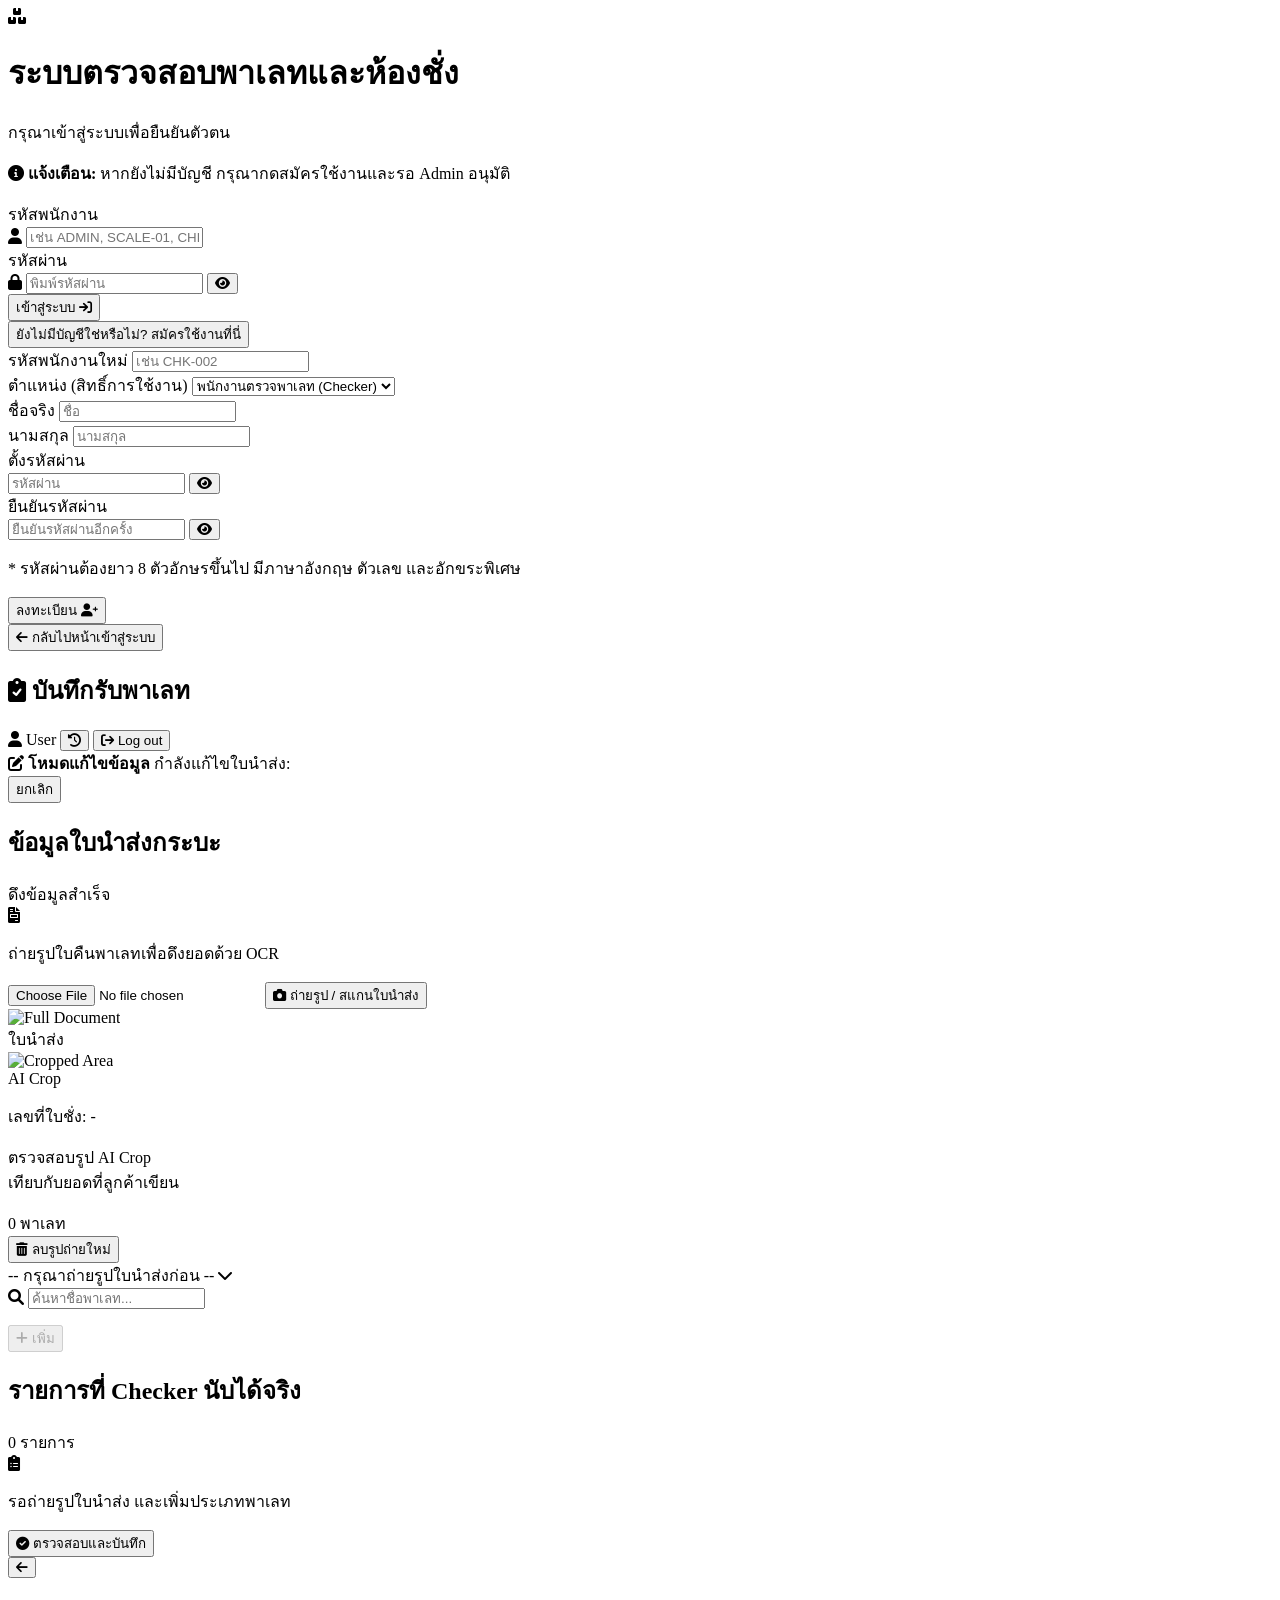
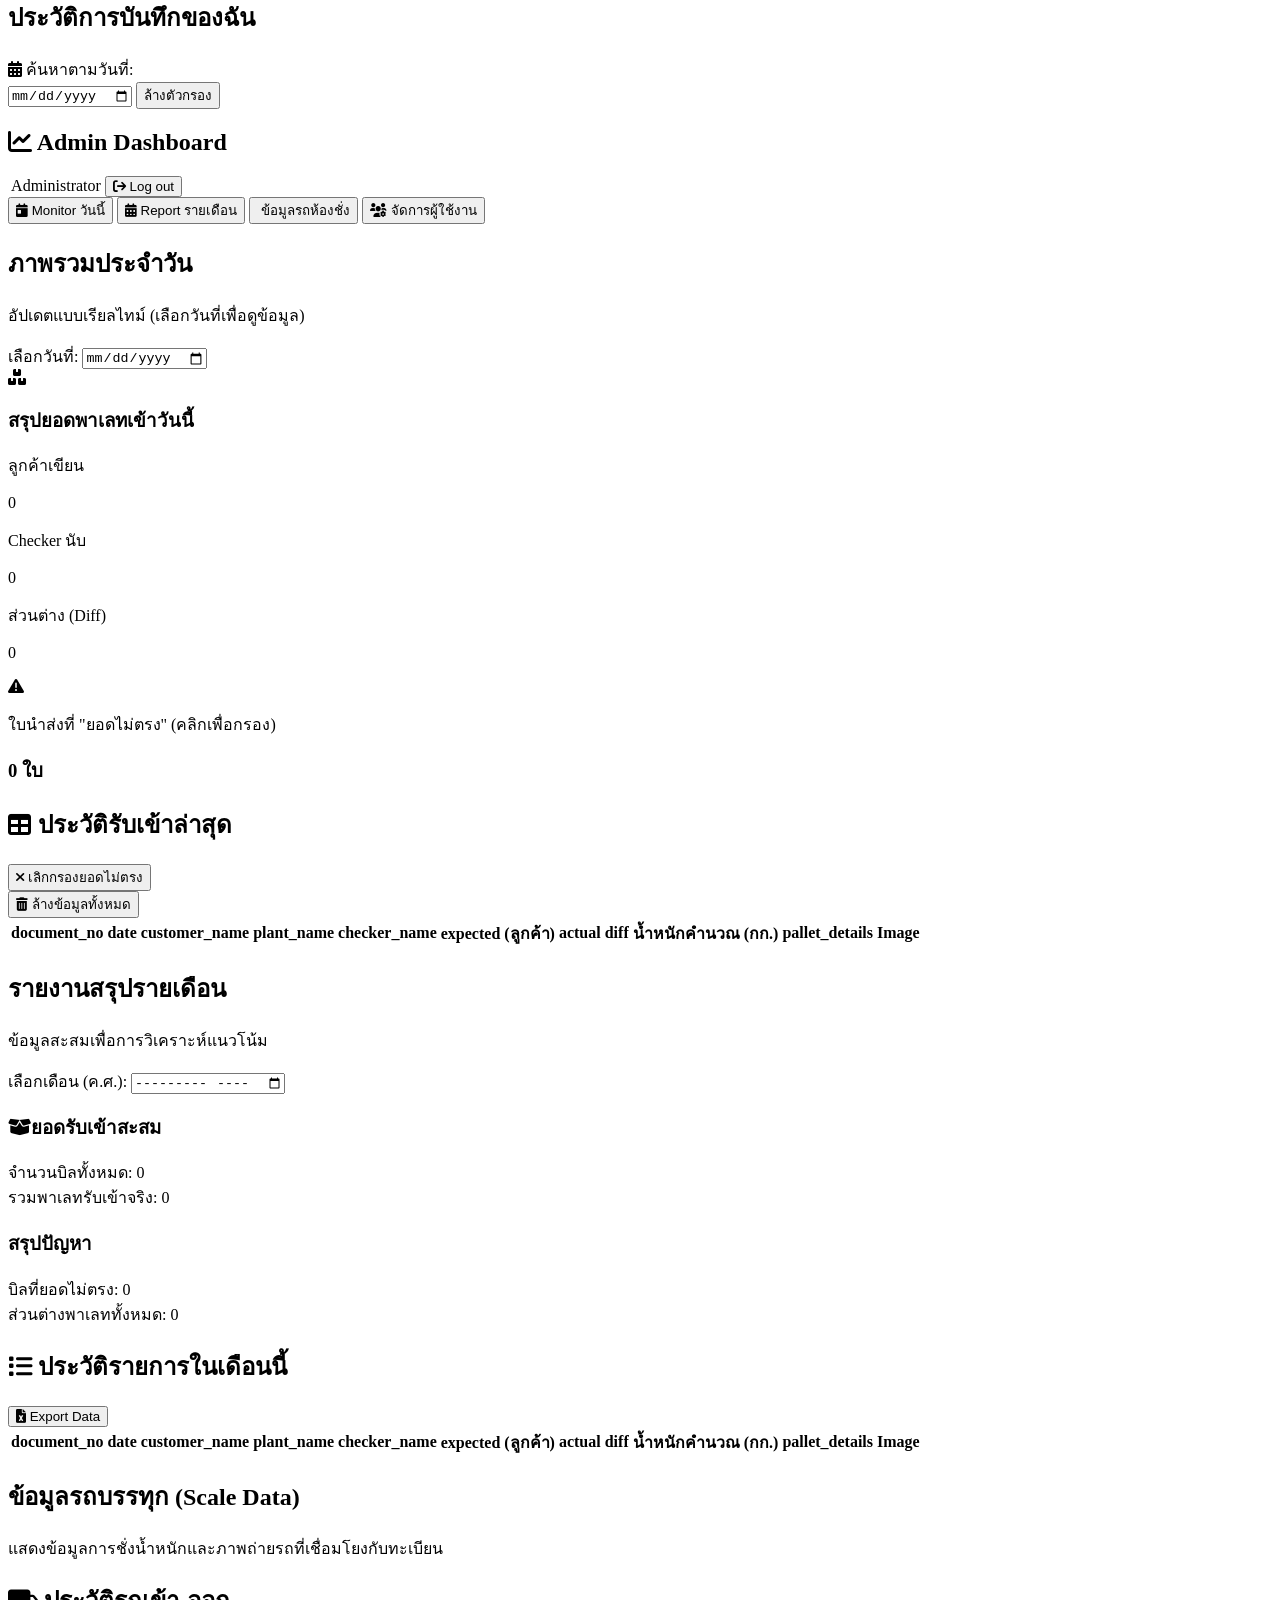
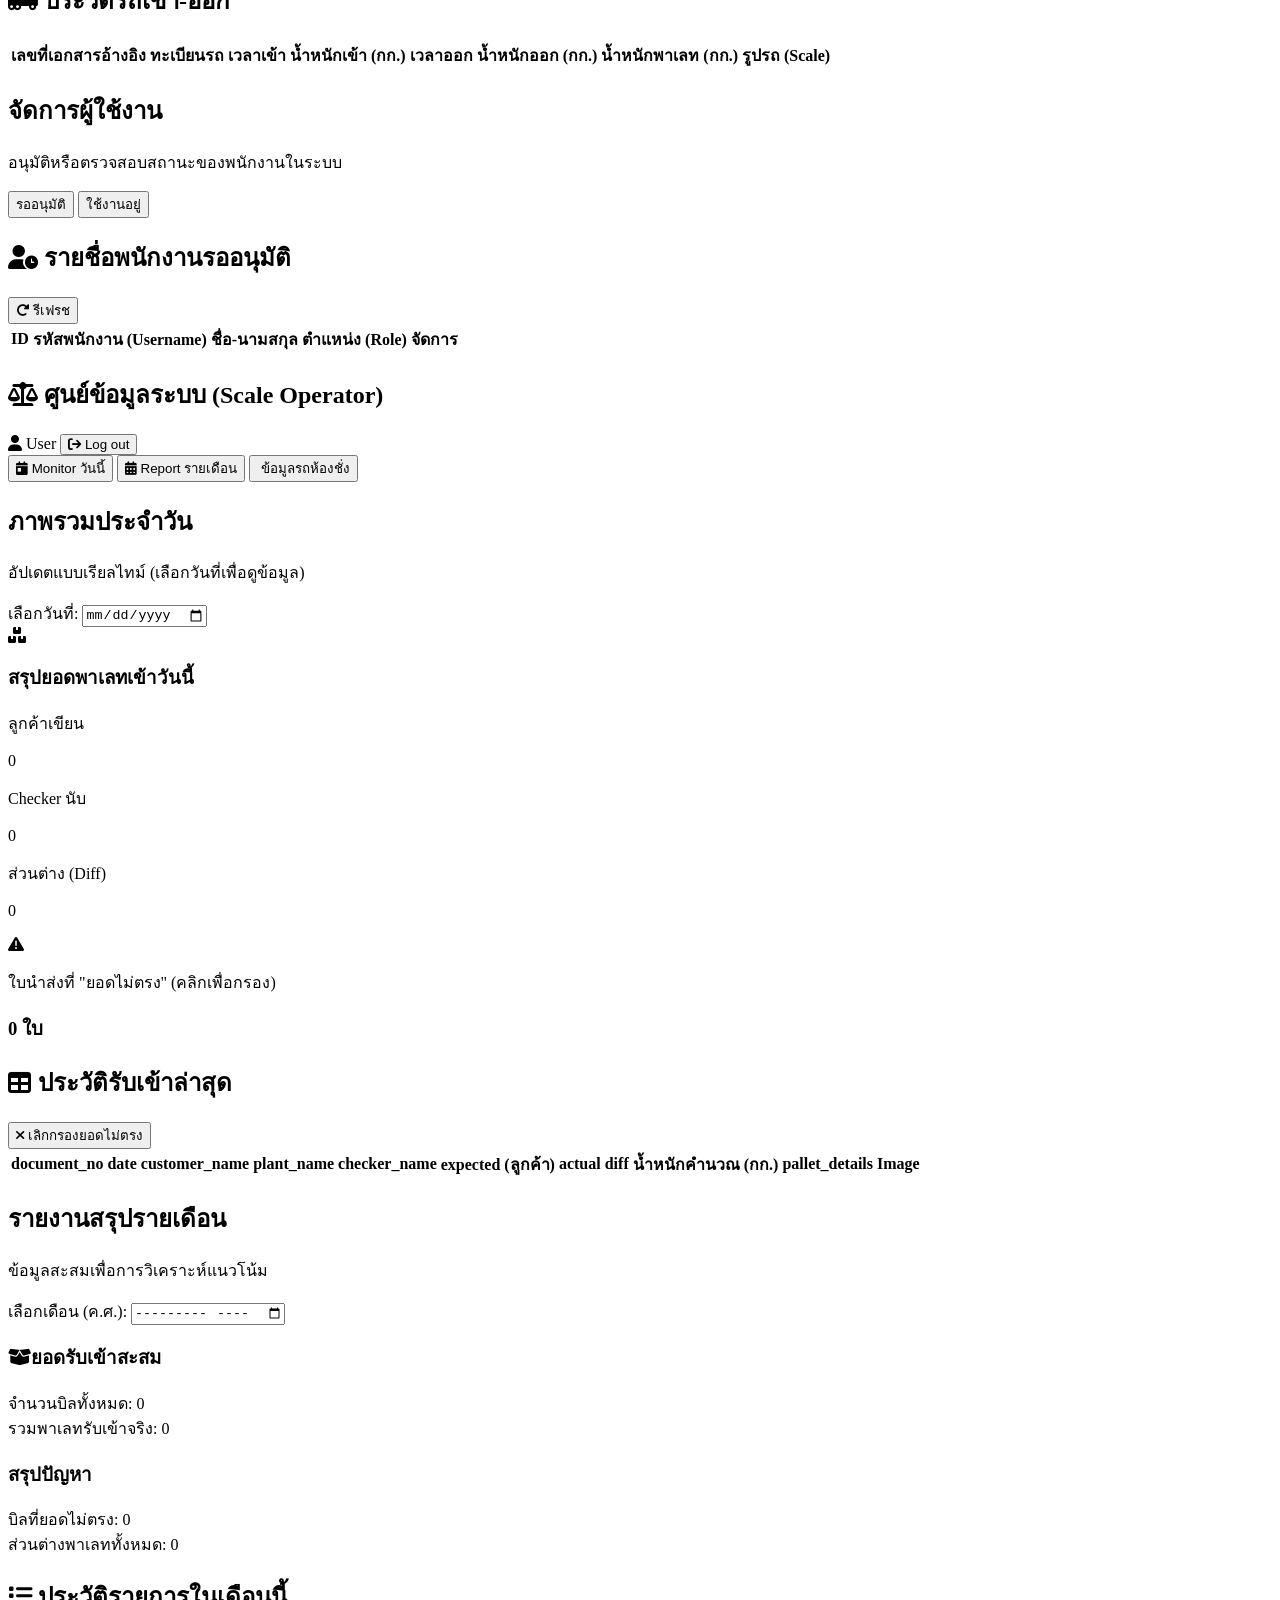
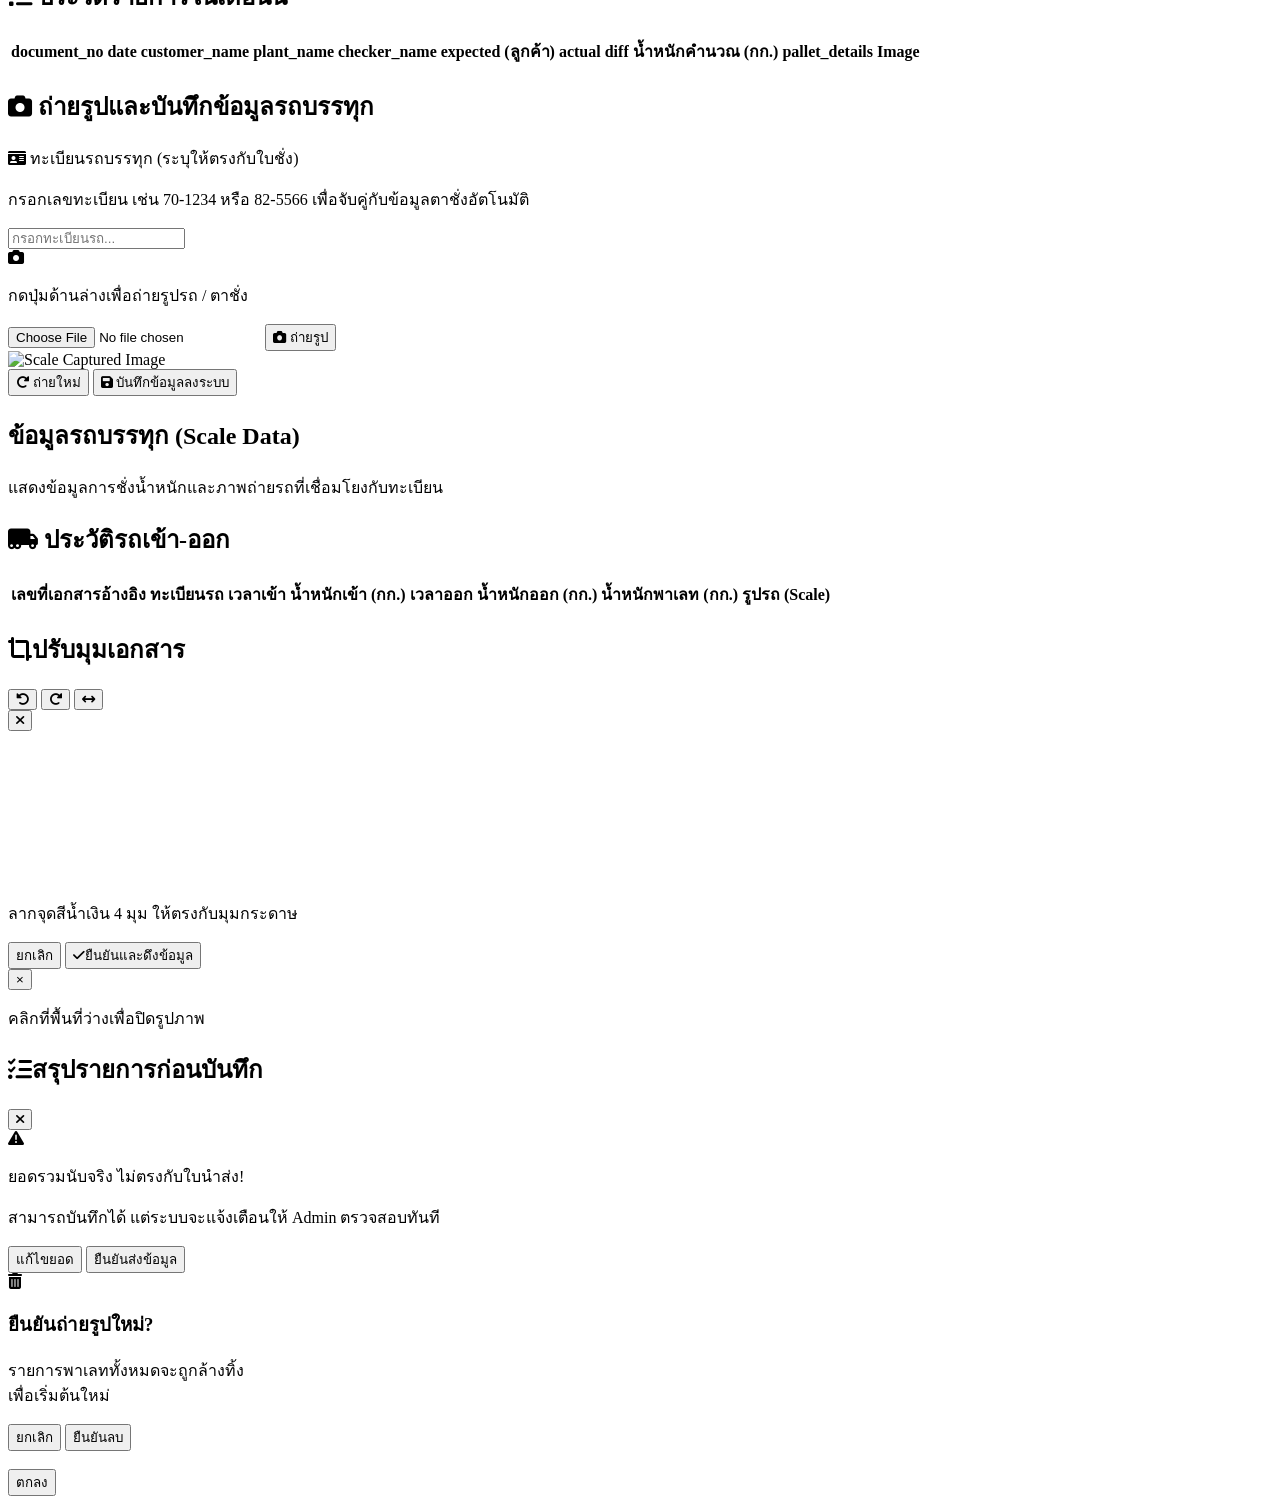
==== version4_rearrange_file/templates/index.html @ 4430b223 "version4_calweight" ====
<!DOCTYPE html>
<html lang="th">
<head>
    <meta charset="UTF-8">
    <meta name="viewport" content="width=device-width, initial-scale=1.0">
    <title>Pallet Verification System</title>
    <script src="https://cdn.tailwindcss.com"></script>
    <link href="https://cdnjs.cloudflare.com/ajax/libs/font-awesome/6.0.0/css/all.min.css" rel="stylesheet">
    <script async src="https://docs.opencv.org/4.8.0/opencv.js" type="text/javascript"></script>
    <link rel="stylesheet" href="/static/style.css">
</head>

<body class="bg-gray-100 min-h-screen font-sans text-gray-800">

    <!-- ==================== หน้า Login / Register ==================== -->
    <div id="loginPage" class="min-h-screen flex items-center justify-center p-4">
        <div class="bg-white p-8 rounded-2xl shadow-lg w-full max-w-md border border-gray-200">
            <div class="text-center mb-6">
                <div class="w-16 h-16 bg-blue-600 text-white rounded-full flex items-center justify-center text-3xl mx-auto mb-4 shadow-md">
                    <i class="fa-solid fa-boxes-stacked"></i>
                </div>
                <h1 class="text-2xl font-bold text-gray-800" id="authMainTitle">ระบบตรวจสอบพาเลทและห้องชั่ง</h1>
                <p class="text-gray-500 mt-1" id="authSubTitle">กรุณาเข้าสู่ระบบเพื่อยืนยันตัวตน</p>
            </div>

            <!-- โหมด Login -->
            <div id="loginSection" class="space-y-5">
                <div class="bg-blue-50 text-blue-800 p-3 rounded-lg text-sm mb-4 border border-blue-200">
                    <p><strong><i class="fa-solid fa-circle-info"></i> แจ้งเตือน:</strong> หากยังไม่มีบัญชี กรุณากดสมัครใช้งานและรอ Admin อนุมัติ</p>
                </div>
                <div>
                    <label class="block text-gray-700 font-medium mb-2">รหัสพนักงาน</label>
                    <div class="relative">
                        <i class="fa-solid fa-user absolute left-4 top-1/2 transform -translate-y-1/2 text-gray-400"></i>
                        <input type="text" id="userId" placeholder="เช่น ADMIN, SCALE-01, CHK-001" class="w-full pl-10 p-3 border border-gray-300 rounded-lg focus:ring-2 focus:ring-blue-500 focus:outline-none transition-shadow">
                    </div>
                </div>
                <div>
                    <div class="flex justify-between items-center mb-2">
                        <label class="block text-gray-700 font-medium">รหัสผ่าน</label>
                    </div>
                    <div class="relative">
                        <i class="fa-solid fa-lock absolute left-4 top-1/2 transform -translate-y-1/2 text-gray-400"></i>
                        <input type="password" id="password" placeholder="พิมพ์รหัสผ่าน" class="w-full pl-10 pr-12 p-3 border border-gray-300 rounded-lg focus:ring-2 focus:ring-blue-500 focus:outline-none transition-shadow">
                        <button type="button" onclick="togglePassword('password', 'togglePasswordIcon')" class="absolute right-4 top-1/2 transform -translate-y-1/2 text-gray-400 hover:text-blue-600 focus:outline-none transition-colors">
                            <i id="togglePasswordIcon" class="fa-solid fa-eye text-lg"></i>
                        </button>
                    </div>
                </div>
                <button id="btnLogin" onclick="handleLogin()" class="w-full bg-blue-600 hover:bg-blue-700 text-white p-3 rounded-lg font-bold text-lg transition-all active:scale-95 mt-2 shadow-md flex justify-center items-center">
                    เข้าสู่ระบบ <i class="fa-solid fa-arrow-right-to-bracket ml-2"></i>
                </button>
                <div class="text-center mt-4">
                    <button onclick="toggleAuthMode()" class="text-blue-600 hover:text-blue-800 font-medium text-sm transition-colors">ยังไม่มีบัญชีใช่หรือไม่? สมัครใช้งานที่นี่</button>
                </div>
            </div>

            <!-- โหมด Register -->
            <div id="registerSection" class="space-y-4 hidden animate-fade-in">
                <div>
                    <label class="block text-gray-700 font-medium mb-1">รหัสพนักงานใหม่</label>
                    <input type="text" id="regUserId" placeholder="เช่น CHK-002" class="w-full p-3 border border-gray-300 rounded-lg focus:ring-2 focus:ring-blue-500 focus:outline-none">
                </div>
                <div>
                    <label class="block text-gray-700 font-medium mb-1">ตำแหน่ง (สิทธิ์การใช้งาน)</label>
                    <select id="regRole" class="w-full p-3 border border-gray-300 rounded-lg focus:ring-2 focus:ring-blue-500 focus:outline-none bg-white">
                        <option value="CHECKER">พนักงานตรวจพาเลท (Checker)</option>
                        <option value="SCALE">พนักงานห้องชั่ง (Scale)</option>
                    </select>
                </div>
                <div class="flex gap-3">
                    <div class="flex-1">
                        <label class="block text-gray-700 font-medium mb-1">ชื่อจริง</label>
                        <input type="text" id="regFirstName" placeholder="ชื่อ" class="w-full p-3 border border-gray-300 rounded-lg focus:ring-2 focus:ring-blue-500 focus:outline-none">
                    </div>
                    <div class="flex-1">
                        <label class="block text-gray-700 font-medium mb-1">นามสกุล</label>
                        <input type="text" id="regLastName" placeholder="นามสกุล" class="w-full p-3 border border-gray-300 rounded-lg focus:ring-2 focus:ring-blue-500 focus:outline-none">
                    </div>
                </div>
                <div>
                    <label class="block text-gray-700 font-medium mb-1">ตั้งรหัสผ่าน</label>
                    <div class="relative">
                        <input type="password" id="regPassword" placeholder="รหัสผ่าน" class="w-full pr-12 p-3 border border-gray-300 rounded-lg focus:ring-2 focus:ring-blue-500 focus:outline-none">
                        <button type="button" onclick="togglePassword('regPassword', 'toggleRegPasswordIcon')" class="absolute right-4 top-1/2 transform -translate-y-1/2 text-gray-400 hover:text-blue-600 focus:outline-none">
                            <i id="toggleRegPasswordIcon" class="fa-solid fa-eye text-lg"></i>
                        </button>
                    </div>
                </div>
                <div>
                    <label class="block text-gray-700 font-medium mb-1">ยืนยันรหัสผ่าน</label>
                    <div class="relative">
                        <input type="password" id="regConfirmPassword" placeholder="ยืนยันรหัสผ่านอีกครั้ง" class="w-full pr-12 p-3 border border-gray-300 rounded-lg focus:ring-2 focus:ring-blue-500 focus:outline-none">
                        <button type="button" onclick="togglePassword('regConfirmPassword', 'toggleRegConfirmPasswordIcon')" class="absolute right-4 top-1/2 transform -translate-y-1/2 text-gray-400 hover:text-blue-600 focus:outline-none">
                            <i id="toggleRegConfirmPasswordIcon" class="fa-solid fa-eye text-lg"></i>
                        </button>
                    </div>
                    <p class="text-xs text-gray-500 mt-2">* รหัสผ่านต้องยาว 8 ตัวอักษรขึ้นไป มีภาษาอังกฤษ ตัวเลข และอักขระพิเศษ</p>
                </div>
                <button id="btnRegister" onclick="handleRegister()" class="w-full bg-green-600 hover:bg-green-700 text-white p-3 rounded-lg font-bold text-lg transition-all active:scale-95 mt-4 shadow-md flex justify-center items-center">
                    ลงทะเบียน <i class="fa-solid fa-user-plus ml-2"></i>
                </button>
                <div class="text-center mt-4">
                    <button onclick="toggleAuthMode()" class="text-gray-500 hover:text-gray-800 font-medium text-sm transition-colors"><i class="fa-solid fa-arrow-left mr-1"></i> กลับไปหน้าเข้าสู่ระบบ</button>
                </div>
            </div>
        </div>
    </div>

    <!-- ==================== หน้า App หลัก (Checker Scanner) ==================== -->
    <div id="checkerPage" class="hidden pb-20">
        <nav class="bg-blue-600 text-white p-4 shadow-md sticky top-0 z-10">
            <div class="max-w-3xl mx-auto flex justify-between items-center">
                <h1 class="text-xl font-bold truncate"><i class="fa-solid fa-clipboard-check mr-2"></i> บันทึกรับพาเลท</h1>
                <div class="flex items-center gap-2 sm:gap-4">
                    <span id="displayUser" class="text-sm bg-blue-700 px-3 py-1 rounded-full hidden sm:inline-block"><i class="fa-solid fa-user mr-1"></i> User</span>
                    <button onclick="openCheckerHistoryPage()" class="text-white hover:text-blue-200 bg-blue-500 hover:bg-blue-700 p-2 rounded-lg transition-colors" title="ประวัติการทำงานของฉัน">
                        <i class="fa-solid fa-clock-rotate-left"></i>
                    </button>
                    <button onclick="handleLogout()" class="flex items-center text-blue-100 hover:text-white transition-colors bg-blue-700 hover:bg-red-500 px-3 py-1.5 rounded-lg" title="ออกจากระบบ">
                        <i class="fa-solid fa-arrow-right-from-bracket mr-1 sm:mr-2"></i> <span class="font-bold text-sm hidden sm:inline-block">Log out</span>
                    </button>
                </div>
            </div>
        </nav>

        <main class="max-w-3xl mx-auto p-4 mt-4 space-y-6">
            <div id="editModeBanner" class="hidden bg-yellow-50 border-l-4 border-yellow-500 text-yellow-800 p-4 rounded-xl shadow-sm flex justify-between items-center animate-fade-in">
                <div>
                    <i class="fa-solid fa-pen-to-square mr-2 text-yellow-600"></i> 
                    <strong class="text-yellow-700">โหมดแก้ไขข้อมูล</strong> 
                    <span class="block sm:inline text-sm mt-1 sm:mt-0 sm:ml-2">กำลังแก้ไขใบนำส่ง: <span id="editModeDocNumber" class="font-bold border-b border-yellow-400"></span></span>
                </div>
                <button onclick="resetCheckerApp()" class="bg-white border border-yellow-300 hover:bg-yellow-100 text-yellow-800 px-4 py-2 rounded-lg text-sm font-bold transition-all active:scale-95 shadow-sm whitespace-nowrap">ยกเลิก</button>
            </div>

            <!-- ส่วน OCR -->
            <section class="bg-white p-5 rounded-xl shadow-sm border border-gray-200">
                <div class="flex justify-between items-center mb-3">
                    <h2 class="text-lg font-semibold text-gray-700">ข้อมูลใบนำส่งกระบะ</h2>
                    <span id="ocrStatusBadge" class="hidden text-xs bg-green-100 text-green-700 px-2 py-1 rounded font-bold border border-green-300">ดึงข้อมูลสำเร็จ</span>
                </div>
                
                <div id="ocrBeforeScan" class="text-center p-6 border-2 border-dashed border-gray-300 rounded-lg bg-gray-50">
                    <i class="fa-solid fa-file-invoice text-4xl text-gray-400 mb-3"></i>
                    <p class="text-gray-500 mb-4 text-sm">ถ่ายรูปใบคืนพาเลทเพื่อดึงยอดด้วย OCR</p>
                    <input type="file" id="cameraInput" accept="image/*" capture="environment" class="hidden" onchange="processImage(event)">
                    <button onclick="document.getElementById('cameraInput').click()" id="btnScanOCR" class="bg-gray-800 hover:bg-gray-900 text-white px-6 py-3 rounded-lg font-bold flex items-center justify-center mx-auto transition-all active:scale-95 shadow">
                        <i class="fa-solid fa-camera mr-2"></i> ถ่ายรูป / สแกนใบนำส่ง
                    </button>
                </div>

                <div id="ocrAfterScan" class="hidden bg-blue-50 border border-blue-200 p-4 rounded-lg flex flex-col sm:flex-row items-center justify-between gap-4">
                    <div class="flex items-center gap-3 w-full">
                        <div class="relative w-16 h-16 bg-gray-200 rounded-lg overflow-hidden border border-gray-300 flex-shrink-0 cursor-pointer hover:opacity-80 transition-opacity group" onclick="openImageModal(currentImageBase64)" title="คลิกเพื่อดูรูปเต็ม">
                            <img id="previewImage" src="" alt="Full Document" class="w-full h-full object-cover">
                            <div class="absolute bottom-0 w-full bg-black bg-opacity-60 text-white text-[10px] font-bold text-center py-0.5">ใบนำส่ง</div>
                        </div>
                        
                        <div id="cropImageContainer" class="relative w-20 h-16 bg-gray-200 rounded-lg overflow-hidden border border-gray-300 flex-shrink-0 cursor-pointer hover:opacity-80 transition-opacity group hidden" onclick="openImageModal(currentCropImageBase64)" title="คลิกเพื่อดูรูปที่ถูก Crop">
                            <img id="previewCropImage" src="" alt="Cropped Area" class="w-full h-full object-cover">
                            <div class="absolute bottom-0 w-full bg-blue-700 bg-opacity-80 text-white text-[10px] font-bold text-center py-0.5">AI Crop</div>
                        </div>

                        <div class="flex-1 ml-1">
                            <p class="text-sm text-blue-600 font-semibold mb-1">เลขที่ใบชั่ง: <span id="docNumberText" class="text-blue-900 font-bold">-</span></p>
                            <p class="text-gray-600 text-[11px] sm:text-xs mt-1 leading-tight">ตรวจสอบรูป AI Crop <br class="sm:hidden">เทียบกับยอดที่ลูกค้าเขียน</p>
                        </div>
                        <div class="text-right flex flex-col items-end">
                            <div>
                                <span id="expectedTotal" class="text-3xl font-bold text-blue-700">0</span>
                                <span class="text-sm text-gray-500">พาเลท</span>
                            </div>
                            <button onclick="retakeImage()" class="mt-1 text-xs text-red-500 hover:text-red-700 flex items-center bg-red-50 hover:bg-red-100 px-2 py-1 rounded transition-all active:scale-95 border border-red-200 shadow-sm">
                                <i class="fa-solid fa-trash-can mr-1"></i> ลบรูปถ่ายใหม่
                            </button>
                        </div>
                    </div>
                </div>
            </section>

            <!-- เพิ่มประเภทพาเลท -->
            <section class="bg-white p-5 rounded-xl shadow-sm border border-gray-200">
                <div class="flex flex-col sm:flex-row gap-3">
                    <div class="relative flex-1">
                        <div id="customSelectTrigger" class="w-full p-4 border border-gray-300 rounded-lg bg-gray-100 text-gray-400 cursor-not-allowed flex justify-between items-center transition-colors select-none" onclick="toggleDropdown()">
                            <span id="customSelectText" class="text-lg truncate">-- กรุณาถ่ายรูปใบนำส่งก่อน --</span>
                            <i id="customSelectIcon" class="fa-solid fa-chevron-down text-gray-500 transition-transform duration-200"></i>
                        </div>
                        <div id="customSelectMenu" class="hidden absolute z-30 w-full mt-2 bg-white border border-gray-200 rounded-xl shadow-2xl overflow-hidden flex flex-col">
                            <div class="p-3 border-b border-gray-200 bg-gray-50 sticky top-0">
                                <div class="relative">
                                    <i class="fa-solid fa-search absolute left-3 top-1/2 transform -translate-y-1/2 text-gray-400"></i>
                                    <input type="text" id="palletSearchInput" placeholder="ค้นหาชื่อพาเลท..." class="w-full pl-9 p-3 border border-gray-300 rounded-lg focus:outline-none focus:ring-2 focus:ring-blue-500 text-base" onkeyup="renderDropdownList()">
                                </div>
                            </div>
                            <ul id="palletOptionsList" class="max-h-64 overflow-y-auto custom-scrollbar p-1"></ul>
                        </div>
                    </div>
                    <button onclick="addPallet()" id="btnAdd" class="bg-gray-400 text-white px-6 py-4 rounded-lg font-bold text-lg flex items-center justify-center transition-all active:scale-95 cursor-not-allowed" disabled>
                        <i class="fa-solid fa-plus mr-2"></i> เพิ่ม
                    </button>
                </div>
            </section>

            <!-- รายการที่นับ -->
            <section class="bg-white rounded-xl shadow-sm border border-gray-200 overflow-hidden">
                <div class="bg-gray-50 p-4 border-b border-gray-200 flex justify-between items-center">
                    <h2 class="text-lg font-semibold text-gray-700">รายการที่ Checker นับได้จริง</h2>
                    <span id="totalItems" class="text-sm text-gray-500">0 รายการ</span>
                </div>
                <div id="palletList" class="divide-y divide-gray-200">
                    <div id="emptyState" class="p-8 text-center text-gray-400">
                        <i class="fa-solid fa-clipboard-list text-4xl mb-3 text-gray-200"></i>
                        <p class="text-sm">รอถ่ายรูปใบนำส่ง และเพิ่มประเภทพาเลท</p>
                    </div>
                </div>
                <div class="p-4 bg-gray-50 border-t border-gray-200">
                    <button id="btnSubmitData" onclick="previewData()" class="w-full bg-green-600 hover:bg-green-700 text-white p-4 rounded-lg font-bold text-xl flex items-center justify-center transition-all active:scale-95 shadow-sm">
                        <i class="fa-solid fa-check-circle mr-2"></i> ตรวจสอบและบันทึก
                    </button>
                </div>
            </section>
        </main>
    </div>

    <!-- ==================== หน้าประวัติของฉัน ==================== -->
    <div id="checkerHistoryPage" class="hidden min-h-screen bg-gray-100 pb-20">
        <nav class="bg-blue-700 text-white p-4 shadow-md sticky top-0 z-10">
            <div class="max-w-3xl mx-auto flex justify-between items-center">
                <div class="flex items-center gap-3">
                    <button onclick="closeCheckerHistoryPage()" class="text-white hover:text-blue-200 transition-colors p-2 rounded hover:bg-blue-800">
                        <i class="fa-solid fa-arrow-left text-xl"></i>
                    </button>
                    <h1 class="text-xl font-bold truncate">ประวัติการบันทึกของฉัน</h1>
                </div>
            </div>
        </nav>
        <main class="max-w-3xl mx-auto p-4 mt-4 space-y-4">
            <div class="bg-white p-4 rounded-xl shadow-sm border border-gray-200 flex flex-col sm:flex-row items-center gap-3">
                <div class="flex items-center gap-2 w-full sm:w-auto">
                    <i class="fa-solid fa-calendar-days text-gray-500"></i>
                    <label class="text-gray-700 font-medium text-sm">ค้นหาตามวันที่:</label>
                </div>
                <input type="date" id="checkerDateFilter" class="p-2 border border-gray-300 rounded-lg focus:ring-2 focus:ring-blue-500 focus:outline-none flex-1 w-full" onchange="renderCheckerHistory()">
                <button onclick="clearCheckerDateFilter()" class="w-full sm:w-auto text-sm text-gray-600 hover:text-red-600 px-4 py-2 bg-gray-100 hover:bg-gray-200 rounded-lg transition-colors font-medium">ล้างตัวกรอง</button>
            </div>
            <div id="checkerHistoryContainerList" class="space-y-4"></div>
        </main>
    </div>

    <!-- ==================== หน้า Admin Dashboard ==================== -->
    <div id="adminPage" class="hidden min-h-screen bg-gray-100 pb-10">
        <nav class="bg-gray-800 text-white p-4 shadow-md sticky top-0 z-10">
            <div class="max-w-6xl mx-auto flex justify-between items-center">
                <h1 class="text-xl font-bold truncate"><i class="fa-solid fa-chart-line mr-2 text-blue-400"></i> Admin Dashboard</h1>
                <div class="flex items-center gap-4">
                    <span class="text-sm bg-gray-700 px-3 py-1 rounded-full"><i class="fa-solid fa-shield-halved mr-1 text-yellow-400"></i> Administrator</span>
                    <button onclick="handleLogout()" class="flex items-center text-gray-300 hover:text-white transition-colors bg-gray-700 hover:bg-red-500 px-3 py-1.5 rounded-lg" title="ออกจากระบบ">
                        <i class="fa-solid fa-arrow-right-from-bracket mr-2"></i> <span class="font-bold text-sm">Log out</span>
                    </button>
                </div>
            </div>
        </nav>
        <main class="max-w-6xl mx-auto p-4 mt-4">
            <div class="flex gap-2 mb-6 border-b border-gray-300 overflow-x-auto whitespace-nowrap custom-scrollbar">
                <button id="tabDaily" onclick="switchAdminTab('daily')" class="px-6 py-3 font-bold text-blue-600 border-b-4 border-blue-600 transition-colors">
                    <i class="fa-solid fa-calendar-day mr-2"></i> Monitor วันนี้
                </button>
                <button id="tabMonthly" onclick="switchAdminTab('monthly')" class="px-6 py-3 font-bold text-gray-500 hover:text-gray-700 border-b-4 border-transparent transition-colors">
                    <i class="fa-solid fa-calendar-days mr-2"></i> Report รายเดือน
                </button>
                <button id="tabScale" onclick="switchAdminTab('scale')" class="px-6 py-3 font-bold text-gray-500 hover:text-gray-700 border-b-4 border-transparent transition-colors">
                    <i class="fa-solid fa-truck-front mr-2"></i> ข้อมูลรถห้องชั่ง
                </button>
                <button id="tabUsers" onclick="switchAdminTab('users')" class="px-6 py-3 font-bold text-gray-500 hover:text-gray-700 border-b-4 border-transparent transition-colors">
                    <i class="fa-solid fa-users-gear mr-2"></i> จัดการผู้ใช้งาน
                </button>
            </div>
            
            <div id="adminDailyView">
                <div class="mb-6 flex flex-col sm:flex-row justify-between items-start sm:items-end gap-4">
                    <div>
                        <h2 class="text-2xl font-bold text-gray-800">ภาพรวมประจำวัน</h2>
                        <p class="text-gray-500 text-sm">อัปเดตแบบเรียลไทม์ (เลือกวันที่เพื่อดูข้อมูล)</p>
                    </div>
                    <div class="flex items-center gap-4">
                        <div class="flex items-center gap-2">
                            <label class="text-gray-600 font-medium text-sm">เลือกวันที่:</label>
                            <input type="date" id="adminDatePicker" class="p-2 border border-gray-300 rounded-lg focus:ring-2 focus:ring-blue-500 focus:outline-none" onchange="clearDiscrepancyFilter(); renderAdminDashboard();">
                        </div>
                    </div>
                </div>

                <div class="grid grid-cols-1 md:grid-cols-2 gap-6 mb-8">
                    <div class="bg-white rounded-xl shadow-sm border border-gray-200 p-5 flex flex-col justify-center">
                        <div class="flex items-center gap-3 mb-3">
                            <div class="w-10 h-10 rounded-full bg-blue-100 text-blue-600 flex items-center justify-center text-lg">
                                <i class="fa-solid fa-boxes-stacked"></i>
                            </div>
                            <h3 class="text-lg font-bold text-gray-800">สรุปยอดพาเลทเข้าวันนี้</h3>
                        </div>
                        <div class="grid grid-cols-3 gap-2 border-t border-gray-100 pt-3">
                            <div>
                                <p class="text-xs text-gray-500 font-medium mb-1">ลูกค้าเขียน</p>
                                <p class="text-xl font-bold text-gray-700"><span id="adminStatExpected">0</span></p>
                            </div>
                            <div class="border-l border-gray-100 pl-3">
                                <p class="text-xs text-gray-500 font-medium mb-1">Checker นับ</p>
                                <p class="text-xl font-bold text-blue-600"><span id="adminStatActual">0</span></p>
                            </div>
                            <div class="border-l border-gray-100 pl-3">
                                <p class="text-xs text-gray-500 font-medium mb-1">ส่วนต่าง (Diff)</p>
                                <p class="text-xl font-bold" id="adminStatDiff">0</p>
                            </div>
                        </div>
                    </div>

                    <div onclick="toggleDiscrepancyFilter()" class="bg-white rounded-xl shadow-sm border border-red-200 p-6 flex flex-col justify-center cursor-pointer hover:bg-red-50 hover:shadow-md transition-all group">
                        <div class="flex items-center gap-4">
                            <div class="w-14 h-14 rounded-full bg-red-100 text-red-600 flex items-center justify-center text-2xl group-hover:scale-110 transition-transform">
                                <i class="fa-solid fa-triangle-exclamation"></i>
                            </div>
                            <div>
                                <p class="text-red-500 text-sm font-medium">ใบนำส่งที่ "ยอดไม่ตรง" <span class="text-xs text-red-400 ml-1">(คลิกเพื่อกรอง)</span></p>
                                <h3 class="text-3xl font-bold text-red-600"><span id="adminStatDiscrepancy">0</span> <span class="text-sm font-normal text-red-400">ใบ</span></h3>
                            </div>
                        </div>
                    </div>
                </div>

                <div class="bg-white rounded-xl shadow-sm border border-gray-200 overflow-hidden mt-8">
                    <div class="bg-gray-50 p-4 border-b border-gray-200 flex justify-between items-center flex-wrap gap-3">
                        <div class="flex items-center gap-3">
                            <h2 class="text-lg font-semibold text-gray-700"><i class="fa-solid fa-table mr-2"></i> ประวัติรับเข้าล่าสุด</h2>
                            <button id="btnClearDailyFilter" onclick="clearDiscrepancyFilter()" class="hidden text-xs bg-red-100 hover:bg-red-200 text-red-700 px-3 py-1.5 rounded-full font-bold transition-colors">
                                <i class="fa-solid fa-xmark mr-1"></i> เลิกกรองยอดไม่ตรง
                            </button>
                        </div>
                        <button onclick="clearDatabase()" class="text-sm text-red-500 hover:text-red-700"><i class="fa-solid fa-trash-can mr-1"></i> ล้างข้อมูลทั้งหมด</button>
                    </div>
                    
                    <div class="overflow-x-auto">
                        <table class="w-full text-left text-sm text-gray-600 whitespace-nowrap">
                            <thead class="bg-gray-100 text-gray-700 uppercase border-b border-gray-200 text-xs">
                                <tr>
                                    <th class="px-4 py-3">document_no</th>
                                    <th class="px-4 py-3">date</th>
                                    <th class="px-4 py-3">customer_name</th>
                                    <th class="px-4 py-3">plant_name</th>
                                    <th class="px-4 py-3 text-center">checker_name</th>
                                    <th class="px-4 py-3 text-right">expected (ลูกค้า)</th>
                                    <th class="px-4 py-3 text-right">actual</th>
                                    <th class="px-4 py-3 text-center">diff</th>
                                    <th class="px-4 py-3 text-right">น้ำหนักคำนวณ (กก.)</th>
                                    <th class="px-4 py-3 w-64">pallet_details</th>
                                    <th class="px-4 py-3 text-center">Image</th>
                                </tr>
                            </thead>
                            <tbody id="adminRecordTableBody" class="divide-y divide-gray-200 bg-white">
                            </tbody>
                        </table>
                    </div>
                </div>
            </div>

            <div id="adminMonthlyView" class="hidden">
                <div class="mb-6 flex flex-col sm:flex-row justify-between items-start sm:items-end gap-4">
                    <div>
                        <h2 class="text-2xl font-bold text-gray-800">รายงานสรุปรายเดือน</h2>
                        <p class="text-gray-500 text-sm">ข้อมูลสะสมเพื่อการวิเคราะห์แนวโน้ม</p>
                    </div>
                    <div class="flex items-center gap-2">
                        <label class="text-gray-600 font-medium">เลือกเดือน (ค.ศ.):</label>
                        <input type="month" id="reportMonthPicker" class="p-2 border border-gray-300 rounded-lg focus:ring-2 focus:ring-blue-500 focus:outline-none" onchange="generateMonthlyReport()">
                    </div>
                </div>

                <div class="grid grid-cols-1 md:grid-cols-2 gap-6 mb-8">
                    <div class="bg-white rounded-xl shadow-sm border border-gray-200 p-6">
                        <h3 class="text-lg font-semibold text-gray-700 mb-4 border-b pb-2"><i class="fa-solid fa-box-open mr-2 text-blue-500"></i>ยอดรับเข้าสะสม</h3>
                        <div class="flex justify-between items-center">
                            <span class="text-gray-500">จำนวนบิลทั้งหมด:</span>
                            <span id="monthlyTotalBills" class="font-bold text-xl">0</span>
                        </div>
                        <div class="flex justify-between items-center mt-2">
                            <span class="text-gray-500">รวมพาเลทรับเข้าจริง:</span>
                            <span id="monthlyTotalPallets" class="font-bold text-2xl text-blue-700">0</span>
                        </div>
                    </div>
                    
                    <div class="bg-white rounded-xl shadow-sm border border-gray-200 p-6">
                        <h3 class="text-lg font-semibold text-gray-700 mb-4 border-b pb-2"><i class="fa-solid fa-chart-simple mr-2 text-red-500"></i>สรุปปัญหา</h3>
                        <div class="flex justify-between items-center">
                            <span class="text-gray-500">บิลที่ยอดไม่ตรง:</span>
                            <span id="monthlyDiscrepancyBills" class="font-bold text-xl text-red-600">0</span>
                        </div>
                        <div class="flex justify-between items-center mt-2">
                            <span class="text-gray-500">ส่วนต่างพาเลททั้งหมด:</span>
                            <span id="monthlyPalletDiff" class="font-bold text-2xl text-red-700">0</span>
                        </div>
                    </div>
                </div>

                <div class="bg-white rounded-xl shadow-sm border border-gray-200 overflow-hidden">
                    <div class="bg-gray-50 p-4 border-b border-gray-200 flex justify-between items-center">
                        <h2 class="text-lg font-semibold text-gray-700"><i class="fa-solid fa-list mr-2"></i> ประวัติรายการในเดือนนี้</h2>
                        <button class="text-sm text-green-600 hover:text-green-800 font-medium" onclick="showCustomAlert('info', 'Export', 'ฟีเจอร์ Export Excel จะพัฒนาในเฟสถัดไป')"><i class="fa-solid fa-file-excel mr-1"></i> Export Data</button>
                    </div>
                    <div class="overflow-x-auto">
                        <table class="w-full text-left text-sm text-gray-600 whitespace-nowrap">
                            <thead class="bg-gray-100 text-gray-700 uppercase border-b border-gray-200 text-xs">
                                <tr>
                                    <th class="px-4 py-3">document_no</th>
                                    <th class="px-4 py-3">date</th>
                                    <th class="px-4 py-3">customer_name</th>
                                    <th class="px-4 py-3">plant_name</th>
                                    <th class="px-4 py-3 text-center">checker_name</th>
                                    <th class="px-4 py-3 text-right">expected (ลูกค้า)</th>
                                    <th class="px-4 py-3 text-right">actual</th>
                                    <th class="px-4 py-3 text-center">diff</th>
                                    <th class="px-4 py-3 text-right">น้ำหนักคำนวณ (กก.)</th>
                                    <th class="px-4 py-3 w-64">pallet_details</th>
                                    <th class="px-4 py-3 text-center">Image</th>
                                </tr>
                            </thead>
                            <tbody id="monthlyRecordTableBody" class="divide-y divide-gray-200 bg-white">
                            </tbody>
                        </table>
                    </div>
                </div>
            </div>

            <div id="adminScaleView" class="hidden">
                <div class="mb-6 flex flex-col sm:flex-row justify-between items-start sm:items-end gap-4">
                    <div>
                        <h2 class="text-2xl font-bold text-gray-800">ข้อมูลรถบรรทุก (Scale Data)</h2>
                        <p class="text-gray-500 text-sm">แสดงข้อมูลการชั่งน้ำหนักและภาพถ่ายรถที่เชื่อมโยงกับทะเบียน</p>
                    </div>
                </div>

                <div class="bg-white rounded-xl shadow-sm border border-gray-200 overflow-hidden mt-4">
                    <div class="bg-gray-50 p-4 border-b border-gray-200 flex justify-between items-center">
                        <h2 class="text-lg font-semibold text-gray-700"><i class="fa-solid fa-truck-moving mr-2"></i> ประวัติรถเข้า-ออก</h2>
                    </div>
                    <div class="overflow-x-auto">
                        <table class="w-full text-left text-sm text-gray-600 whitespace-nowrap">
                            <thead class="bg-gray-100 text-gray-700 uppercase border-b border-gray-200 text-xs">
                                <tr>
                                    <th class="px-4 py-3">เลขที่เอกสารอ้างอิง</th>
                                    <th class="px-4 py-3">ทะเบียนรถ</th>
                                    <th class="px-4 py-3">เวลาเข้า</th>
                                    <th class="px-4 py-3 text-right text-blue-600">น้ำหนักเข้า (กก.)</th>
                                    <th class="px-4 py-3">เวลาออก</th>
                                    <th class="px-4 py-3 text-right text-purple-600">น้ำหนักออก (กก.)</th>
                                    <th class="px-4 py-3 text-right text-green-600">น้ำหนักพาเลท (กก.)</th>
                                    <th class="px-4 py-3 text-center">รูปรถ (Scale)</th>
                                </tr>
                            </thead>
                            <tbody id="scaleRecordTableBody" class="divide-y divide-gray-200 bg-white">
                            </tbody>
                        </table>
                    </div>
                </div>
            </div>

            <div id="adminUsersView" class="hidden">
                <div class="mb-6 flex flex-col sm:flex-row justify-between items-start sm:items-end gap-4">
                    <div>
                        <h2 class="text-2xl font-bold text-gray-800">จัดการผู้ใช้งาน</h2>
                        <p class="text-gray-500 text-sm">อนุมัติหรือตรวจสอบสถานะของพนักงานในระบบ</p>
                    </div>
                    
                    <!-- เพิ่ม Segmented Control (Sub-tabs) สำหรับสลับมุมมอง -->
                    <div class="bg-gray-200 p-1 rounded-lg flex gap-1 self-start sm:self-auto">
                        <button id="subTabPending" onclick="switchUserTab('pending')" class="bg-white text-gray-800 shadow-sm px-5 py-2 rounded-md font-bold text-sm transition-all flex items-center">
                            รออนุมัติ
                        </button>
                        <button id="subTabApproved" onclick="switchUserTab('approved')" class="text-gray-500 hover:text-gray-700 px-5 py-2 rounded-md font-bold text-sm transition-all flex items-center">
                            ใช้งานอยู่
                        </button>
                    </div>
                </div>

                <div class="bg-white rounded-xl shadow-sm border border-gray-200 overflow-hidden mt-4">
                    <div class="bg-gray-50 p-4 border-b border-gray-200 flex justify-between items-center">
                        <h2 id="userTableTitle" class="text-lg font-semibold text-gray-700"><i class="fa-solid fa-user-clock mr-2"></i> รายชื่อพนักงานรออนุมัติ</h2>
                        <button onclick="refreshUserTable()" class="text-sm text-blue-600 hover:text-blue-800"><i class="fa-solid fa-rotate-right mr-1"></i> รีเฟรช</button>
                    </div>
                    <div class="overflow-x-auto">
                        <table class="w-full text-left text-sm text-gray-600 whitespace-nowrap">
                            <thead class="bg-gray-100 text-gray-700 uppercase border-b border-gray-200 text-xs">
                                <tr>
                                    <th class="px-4 py-3">ID</th>
                                    <th class="px-4 py-3">รหัสพนักงาน (Username)</th>
                                    <th class="px-4 py-3">ชื่อ-นามสกุล</th>
                                    <th class="px-4 py-3 text-center">ตำแหน่ง (Role)</th>
                                    <th class="px-4 py-3 text-center">จัดการ</th>
                                </tr>
                            </thead>
                            <!-- รวบใช้ ID เดียวในการแสดงข้อมูล -->
                            <tbody id="usersTableBody" class="divide-y divide-gray-200 bg-white">
                            </tbody>
                        </table>
                    </div>
                </div>
            </div>

        </main>
    </div>

    <!-- ==================== หน้า App พนักงานห้องชั่ง (Scale Operator) ==================== -->
    <div id="scalePage" class="hidden min-h-screen bg-gray-100 pb-10">
        <nav class="bg-teal-600 text-white p-4 shadow-md sticky top-0 z-10">
            <div class="max-w-6xl mx-auto flex justify-between items-center">
                <h1 class="text-xl font-bold truncate"><i class="fa-solid fa-scale-balanced mr-2"></i> ศูนย์ข้อมูลระบบ (Scale Operator)</h1>
                <div class="flex items-center gap-4">
                    <span id="displayScaleUser" class="text-sm bg-teal-700 px-3 py-1 rounded-full"><i class="fa-solid fa-user mr-1"></i> User</span>
                    <button onclick="handleLogout()" class="flex items-center text-teal-100 hover:text-white transition-colors bg-teal-700 hover:bg-red-500 px-3 py-1.5 rounded-lg" title="ออกจากระบบ">
                        <i class="fa-solid fa-arrow-right-from-bracket mr-2"></i> <span class="font-bold text-sm">Log out</span>
                    </button>
                </div>
            </div>
        </nav>
        <main class="max-w-6xl mx-auto p-4 mt-4">
            <!-- TABS -->
            <div class="flex gap-2 mb-6 border-b border-gray-300 overflow-x-auto whitespace-nowrap custom-scrollbar">
                <button id="btnScaleTabDaily" onclick="switchScaleTab('daily')" class="px-6 py-3 font-bold text-gray-500 hover:text-gray-700 border-b-4 border-transparent transition-colors">
                    <i class="fa-solid fa-calendar-day mr-2"></i> Monitor วันนี้
                </button>
                <button id="btnScaleTabMonthly" onclick="switchScaleTab('monthly')" class="px-6 py-3 font-bold text-gray-500 hover:text-gray-700 border-b-4 border-transparent transition-colors">
                    <i class="fa-solid fa-calendar-days mr-2"></i> Report รายเดือน
                </button>
                <button id="btnScaleTabScale" onclick="switchScaleTab('scale')" class="px-6 py-3 font-bold text-teal-600 border-b-4 border-teal-600 transition-colors">
                    <i class="fa-solid fa-truck-front mr-2"></i> ข้อมูลรถห้องชั่ง
                </button>
            </div>

            <!-- VIEW: DAILY -->
            <div id="divScaleDailyView" class="hidden">
                <div class="mb-6 flex flex-col sm:flex-row justify-between items-start sm:items-end gap-4">
                    <div>
                        <h2 class="text-2xl font-bold text-gray-800">ภาพรวมประจำวัน</h2>
                        <p class="text-gray-500 text-sm">อัปเดตแบบเรียลไทม์ (เลือกวันที่เพื่อดูข้อมูล)</p>
                    </div>
                    <div class="flex items-center gap-4">
                        <div class="flex items-center gap-2">
                            <label class="text-gray-600 font-medium text-sm">เลือกวันที่:</label>
                            <input type="date" id="scaleDatePicker" class="p-2 border border-gray-300 rounded-lg focus:ring-2 focus:ring-teal-500 focus:outline-none" onchange="clearScaleDiscrepancyFilter(); renderAdminDashboard();">
                        </div>
                    </div>
                </div>

                <div class="grid grid-cols-1 md:grid-cols-2 gap-6 mb-8">
                    <div class="bg-white rounded-xl shadow-sm border border-gray-200 p-5 flex flex-col justify-center">
                        <div class="flex items-center gap-3 mb-3">
                            <div class="w-10 h-10 rounded-full bg-teal-100 text-teal-600 flex items-center justify-center text-lg">
                                <i class="fa-solid fa-boxes-stacked"></i>
                            </div>
                            <h3 class="text-lg font-bold text-gray-800">สรุปยอดพาเลทเข้าวันนี้</h3>
                        </div>
                        <div class="grid grid-cols-3 gap-2 border-t border-gray-100 pt-3">
                            <div>
                                <p class="text-xs text-gray-500 font-medium mb-1">ลูกค้าเขียน</p>
                                <p class="text-xl font-bold text-gray-700"><span id="scaleStatExpected">0</span></p>
                            </div>
                            <div class="border-l border-gray-100 pl-3">
                                <p class="text-xs text-gray-500 font-medium mb-1">Checker นับ</p>
                                <p class="text-xl font-bold text-teal-600"><span id="scaleStatActual">0</span></p>
                            </div>
                            <div class="border-l border-gray-100 pl-3">
                                <p class="text-xs text-gray-500 font-medium mb-1">ส่วนต่าง (Diff)</p>
                                <p class="text-xl font-bold" id="scaleStatDiff">0</p>
                            </div>
                        </div>
                    </div>

                    <div onclick="toggleScaleDiscrepancyFilter()" class="bg-white rounded-xl shadow-sm border border-red-200 p-6 flex flex-col justify-center cursor-pointer hover:bg-red-50 hover:shadow-md transition-all group">
                        <div class="flex items-center gap-4">
                            <div class="w-14 h-14 rounded-full bg-red-100 text-red-600 flex items-center justify-center text-2xl group-hover:scale-110 transition-transform">
                                <i class="fa-solid fa-triangle-exclamation"></i>
                            </div>
                            <div>
                                <p class="text-red-500 text-sm font-medium">ใบนำส่งที่ "ยอดไม่ตรง" <span class="text-xs text-red-400 ml-1">(คลิกเพื่อกรอง)</span></p>
                                <h3 class="text-3xl font-bold text-red-600"><span id="scaleStatDiscrepancy">0</span> <span class="text-sm font-normal text-red-400">ใบ</span></h3>
                            </div>
                        </div>
                    </div>
                </div>

                <div class="bg-white rounded-xl shadow-sm border border-gray-200 overflow-hidden mt-8">
                    <div class="bg-gray-50 p-4 border-b border-gray-200 flex justify-between items-center flex-wrap gap-3">
                        <div class="flex items-center gap-3">
                            <h2 class="text-lg font-semibold text-gray-700"><i class="fa-solid fa-table mr-2"></i> ประวัติรับเข้าล่าสุด</h2>
                            <button id="btnScaleClearDailyFilter" onclick="clearScaleDiscrepancyFilter()" class="hidden text-xs bg-red-100 hover:bg-red-200 text-red-700 px-3 py-1.5 rounded-full font-bold transition-colors">
                                <i class="fa-solid fa-xmark mr-1"></i> เลิกกรองยอดไม่ตรง
                            </button>
                        </div>
                    </div>
                    
                    <div class="overflow-x-auto">
                        <table class="w-full text-left text-sm text-gray-600 whitespace-nowrap">
                            <thead class="bg-gray-100 text-gray-700 uppercase border-b border-gray-200 text-xs">
                                <tr>
                                    <th class="px-4 py-3">document_no</th>
                                    <th class="px-4 py-3">date</th>
                                    <th class="px-4 py-3">customer_name</th>
                                    <th class="px-4 py-3">plant_name</th>
                                    <th class="px-4 py-3 text-center">checker_name</th>
                                    <th class="px-4 py-3 text-right">expected (ลูกค้า)</th>
                                    <th class="px-4 py-3 text-right">actual</th>
                                    <th class="px-4 py-3 text-center">diff</th>
                                    <th class="px-4 py-3 text-right">น้ำหนักคำนวณ (กก.)</th>
                                    <th class="px-4 py-3 w-64">pallet_details</th>
                                    <th class="px-4 py-3 text-center">Image</th>
                                </tr>
                            </thead>
                            <tbody id="scaleDailyRecordTableBody" class="divide-y divide-gray-200 bg-white">
                            </tbody>
                        </table>
                    </div>
                </div>
            </div>

            <!-- VIEW: MONTHLY -->
            <div id="divScaleMonthlyView" class="hidden">
                <div class="mb-6 flex flex-col sm:flex-row justify-between items-start sm:items-end gap-4">
                    <div>
                        <h2 class="text-2xl font-bold text-gray-800">รายงานสรุปรายเดือน</h2>
                        <p class="text-gray-500 text-sm">ข้อมูลสะสมเพื่อการวิเคราะห์แนวโน้ม</p>
                    </div>
                    <div class="flex items-center gap-2">
                        <label class="text-gray-600 font-medium">เลือกเดือน (ค.ศ.):</label>
                        <input type="month" id="scaleReportMonthPicker" class="p-2 border border-gray-300 rounded-lg focus:ring-2 focus:ring-teal-500 focus:outline-none" onchange="generateMonthlyReport()">
                    </div>
                </div>

                <div class="grid grid-cols-1 md:grid-cols-2 gap-6 mb-8">
                    <div class="bg-white rounded-xl shadow-sm border border-gray-200 p-6">
                        <h3 class="text-lg font-semibold text-gray-700 mb-4 border-b pb-2"><i class="fa-solid fa-box-open mr-2 text-teal-500"></i>ยอดรับเข้าสะสม</h3>
                        <div class="flex justify-between items-center">
                            <span class="text-gray-500">จำนวนบิลทั้งหมด:</span>
                            <span id="scaleMonthlyTotalBills" class="font-bold text-xl">0</span>
                        </div>
                        <div class="flex justify-between items-center mt-2">
                            <span class="text-gray-500">รวมพาเลทรับเข้าจริง:</span>
                            <span id="scaleMonthlyTotalPallets" class="font-bold text-2xl text-teal-700">0</span>
                        </div>
                    </div>
                    
                    <div class="bg-white rounded-xl shadow-sm border border-gray-200 p-6">
                        <h3 class="text-lg font-semibold text-gray-700 mb-4 border-b pb-2"><i class="fa-solid fa-chart-simple mr-2 text-red-500"></i>สรุปปัญหา</h3>
                        <div class="flex justify-between items-center">
                            <span class="text-gray-500">บิลที่ยอดไม่ตรง:</span>
                            <span id="scaleMonthlyDiscrepancyBills" class="font-bold text-xl text-red-600">0</span>
                        </div>
                        <div class="flex justify-between items-center mt-2">
                            <span class="text-gray-500">ส่วนต่างพาเลททั้งหมด:</span>
                            <span id="scaleMonthlyPalletDiff" class="font-bold text-2xl text-red-700">0</span>
                        </div>
                    </div>
                </div>

                <div class="bg-white rounded-xl shadow-sm border border-gray-200 overflow-hidden">
                    <div class="bg-gray-50 p-4 border-b border-gray-200 flex justify-between items-center">
                        <h2 class="text-lg font-semibold text-gray-700"><i class="fa-solid fa-list mr-2"></i> ประวัติรายการในเดือนนี้</h2>
                    </div>
                    <div class="overflow-x-auto">
                        <table class="w-full text-left text-sm text-gray-600 whitespace-nowrap">
                            <thead class="bg-gray-100 text-gray-700 uppercase border-b border-gray-200 text-xs">
                                <tr>
                                    <th class="px-4 py-3">document_no</th>
                                    <th class="px-4 py-3">date</th>
                                    <th class="px-4 py-3">customer_name</th>
                                    <th class="px-4 py-3">plant_name</th>
                                    <th class="px-4 py-3 text-center">checker_name</th>
                                    <th class="px-4 py-3 text-right">expected (ลูกค้า)</th>
                                    <th class="px-4 py-3 text-right">actual</th>
                                    <th class="px-4 py-3 text-center">diff</th>
                                    <th class="px-4 py-3 text-right">น้ำหนักคำนวณ (กก.)</th>
                                    <th class="px-4 py-3 w-64">pallet_details</th>
                                    <th class="px-4 py-3 text-center">Image</th>
                                </tr>
                            </thead>
                            <tbody id="scaleMonthlyRecordTableBody" class="divide-y divide-gray-200 bg-white">
                            </tbody>
                        </table>
                    </div>
                </div>
            </div>

            <!-- VIEW: SCALE (CAMERA + DATA) -->
            <div id="divScaleScaleView" class="hidden">
                <!-- ฟอร์มถ่ายรูปห้องชั่ง -->
                <section class="bg-white p-5 rounded-xl shadow-sm border border-gray-200 mb-6">
                    <div class="flex justify-between items-center mb-4 border-b border-gray-100 pb-3">
                        <h2 class="text-lg font-semibold text-gray-700"><i class="fa-solid fa-camera mr-2 text-teal-600"></i> ถ่ายรูปและบันทึกข้อมูลรถบรรทุก</h2>
                    </div>
                    
                    <div class="mb-5 bg-teal-50 p-4 rounded-xl border border-teal-200">
                        <label class="block text-teal-900 font-bold mb-1"><i class="fa-solid fa-id-card mr-1"></i> ทะเบียนรถบรรทุก (ระบุให้ตรงกับใบชั่ง)</label>
                        <p class="text-xs text-teal-700 mb-2">กรอกเลขทะเบียน เช่น 70-1234 หรือ 82-5566 เพื่อจับคู่กับข้อมูลตาชั่งอัตโนมัติ</p>
                        <input type="text" id="scaleLicensePlateInput" placeholder="กรอกทะเบียนรถ..." class="w-full p-3 border border-teal-300 rounded-lg text-lg font-bold text-teal-900 focus:outline-none focus:ring-2 focus:ring-teal-500 bg-white uppercase">
                    </div>

                    <div id="scaleBeforeScan" class="text-center p-8 border-2 border-dashed border-gray-300 rounded-lg bg-gray-50 transition-colors hover:bg-gray-100">
                        <i class="fa-solid fa-camera text-5xl text-gray-400 mb-4"></i>
                        <p class="text-gray-600 mb-6 font-medium">กดปุ่มด้านล่างเพื่อถ่ายรูปรถ / ตาชั่ง</p>
                        <input type="file" id="scaleCameraInput" accept="image/*" capture="environment" class="hidden" onchange="previewScaleImage(event)">
                        <button onclick="document.getElementById('scaleCameraInput').click()" class="bg-teal-600 hover:bg-teal-700 text-white px-8 py-4 rounded-xl font-bold text-lg flex items-center justify-center mx-auto transition-all shadow-md active:scale-95">
                            <i class="fa-solid fa-camera mr-2"></i> ถ่ายรูป
                        </button>
                    </div>

                    <div id="scaleAfterScan" class="hidden text-center">
                        <div class="relative inline-block border-2 border-teal-200 rounded-xl overflow-hidden shadow-sm bg-gray-50 p-2">
                            <img id="scalePreviewImage" src="" alt="Scale Captured Image" class="max-h-80 md:max-h-96 object-contain mx-auto rounded cursor-pointer hover:opacity-90 transition-opacity" onclick="openImageModal(this.src)" title="คลิกเพื่อดูรูปขยายใหญ่">
                        </div>
                        
                        <div class="mt-6 flex flex-col sm:flex-row gap-3 justify-center">
                            <button onclick="resetScaleImage()" class="flex-1 sm:flex-none bg-gray-200 hover:bg-gray-300 text-gray-800 px-6 py-3 rounded-lg font-bold transition-all active:scale-95">
                                <i class="fa-solid fa-rotate-right mr-2"></i> ถ่ายใหม่
                            </button>
                            <button id="btnSaveScaleImage" onclick="saveScaleTruckImage()" class="flex-1 sm:flex-none bg-green-600 hover:bg-green-700 text-white px-8 py-3 rounded-lg font-bold transition-all active:scale-95 shadow">
                                <i class="fa-solid fa-save mr-2"></i> บันทึกข้อมูลลงระบบ
                            </button>
                        </div>
                    </div>
                </section>
                
                <div class="mb-6 flex flex-col sm:flex-row justify-between items-start sm:items-end gap-4 mt-8">
                    <div>
                        <h2 class="text-2xl font-bold text-gray-800">ข้อมูลรถบรรทุก (Scale Data)</h2>
                        <p class="text-gray-500 text-sm">แสดงข้อมูลการชั่งน้ำหนักและภาพถ่ายรถที่เชื่อมโยงกับทะเบียน</p>
                    </div>
                </div>

                <div class="bg-white rounded-xl shadow-sm border border-gray-200 overflow-hidden mt-4">
                    <div class="bg-gray-50 p-4 border-b border-gray-200 flex justify-between items-center">
                        <h2 class="text-lg font-semibold text-gray-700"><i class="fa-solid fa-truck-moving mr-2"></i> ประวัติรถเข้า-ออก</h2>
                    </div>
                    <div class="overflow-x-auto">
                        <table class="w-full text-left text-sm text-gray-600 whitespace-nowrap">
                            <thead class="bg-gray-100 text-gray-700 uppercase border-b border-gray-200 text-xs">
                                <tr>
                                    <th class="px-4 py-3">เลขที่เอกสารอ้างอิง</th>
                                    <th class="px-4 py-3">ทะเบียนรถ</th>
                                    <th class="px-4 py-3">เวลาเข้า</th>
                                    <th class="px-4 py-3 text-right text-blue-600">น้ำหนักเข้า (กก.)</th>
                                    <th class="px-4 py-3">เวลาออก</th>
                                    <th class="px-4 py-3 text-right text-purple-600">น้ำหนักออก (กก.)</th>
                                    <th class="px-4 py-3 text-right text-green-600">น้ำหนักพาเลท (กก.)</th>
                                    <th class="px-4 py-3 text-center">รูปรถ (Scale)</th>
                                </tr>
                            </thead>
                            <tbody id="scalePageScaleRecordTableBody" class="divide-y divide-gray-200 bg-white">
                            </tbody>
                        </table>
                    </div>
                </div>
            </div>

        </main>
    </div>

    <!-- ==================== Modals & Popups ==================== -->
    <div id="cropInteractiveModal" class="fixed inset-0 bg-gray-900 bg-opacity-95 hidden flex items-center justify-center z-[80] px-4 backdrop-blur-sm">
        <div class="bg-white rounded-xl shadow-2xl w-full max-w-lg overflow-hidden flex flex-col max-h-[90vh]">
            <div class="bg-blue-600 p-4 text-white flex justify-between items-center">
                <h2 class="text-lg font-bold"><i class="fa-solid fa-crop-simple mr-2"></i>ปรับมุมเอกสาร</h2>
                <div class="flex items-center gap-2 sm:gap-4">
                    <div class="flex bg-blue-700 rounded-lg overflow-hidden shadow-sm">
                        <button onclick="manipulateImage('rotateL')" class="px-3 py-1.5 hover:bg-blue-500 transition-colors" title="หมุนซ้าย 90 องศา">
                            <i class="fa-solid fa-rotate-left"></i>
                        </button>
                        <button onclick="manipulateImage('rotateR')" class="px-3 py-1.5 hover:bg-blue-500 transition-colors border-l border-blue-600" title="หมุนขวา 90 องศา">
                            <i class="fa-solid fa-rotate-right"></i>
                        </button>
                        <button onclick="manipulateImage('flipH')" class="px-3 py-1.5 hover:bg-blue-500 transition-colors border-l border-blue-600" title="พลิกภาพแนวนอน">
                            <i class="fa-solid fa-arrows-left-right"></i>
                        </button>
                    </div>
                    <button onclick="closeCropModal()" class="text-white hover:text-gray-200 ml-2"><i class="fa-solid fa-xmark text-xl"></i></button>
                </div>
            </div>
            
            <div class="p-4 bg-gray-100 flex-1 overflow-hidden flex items-center justify-center relative touch-none" id="canvasContainer">
                <canvas id="docCanvas" class="shadow-md bg-white"></canvas>
            </div>
            <div class="p-4 bg-white border-t border-gray-200">
                <p class="text-xs text-gray-500 mb-3 text-center">ลากจุดสีน้ำเงิน 4 มุม ให้ตรงกับมุมกระดาษ</p>
                <div class="flex gap-3">
                    <button onclick="closeCropModal()" class="flex-1 bg-gray-200 hover:bg-gray-300 text-gray-800 py-3 rounded-lg font-bold transition-colors">ยกเลิก</button>
                    <button onclick="confirmCropAndProcess()" id="btnConfirmCrop" class="flex-1 bg-blue-600 hover:bg-blue-700 text-white py-3 rounded-lg font-bold transition-colors shadow-md">
                        <i class="fa-solid fa-check mr-2"></i>ยืนยันและดึงข้อมูล
                    </button>
                </div>
            </div>
        </div>
    </div>


    <div id="imageViewerModal" class="fixed inset-0 bg-black bg-opacity-90 hidden flex flex-col items-center justify-center z-[70] p-4 backdrop-blur-sm transition-opacity" onclick="closeImageModal()">
        <button class="absolute top-4 right-4 md:top-8 md:right-8 text-white text-4xl hover:text-gray-300 focus:outline-none transition-colors" onclick="closeImageModal()">&times;</button>
        <img id="fullSizeImage" src="" class="max-w-full max-h-[85vh] object-contain rounded-lg shadow-2xl transform transition-transform duration-300 scale-95" onclick="event.stopPropagation()">
        <p class="text-gray-300 mt-4 text-sm font-medium">คลิกที่พื้นที่ว่างเพื่อปิดรูปภาพ</p>
    </div>

    <div id="confirmModal" class="fixed inset-0 bg-gray-900 bg-opacity-60 hidden flex items-center justify-center z-40 px-4 backdrop-blur-sm">
        <div class="bg-white rounded-xl shadow-2xl w-full max-w-md overflow-hidden transform transition-all">
            <div class="bg-blue-600 p-4 text-white flex items-center justify-between">
                <h2 id="confirmModalTitle" class="text-xl font-bold"><i class="fa-solid fa-list-check mr-2"></i>สรุปรายการก่อนบันทึก</h2>
                <button onclick="closeModal()" class="text-white hover:text-gray-200 text-xl"><i class="fa-solid fa-xmark"></i></button>
            </div>
            <div class="p-6">
                <div id="discrepancyWarning" class="hidden mb-4 bg-red-50 border border-red-200 text-red-700 p-3 rounded-lg flex items-start gap-3">
                    <i class="fa-solid fa-triangle-exclamation text-xl mt-0.5"></i>
                    <div>
                        <p class="font-bold text-sm">ยอดรวมนับจริง ไม่ตรงกับใบนำส่ง!</p>
                        <p class="text-xs mt-1">สามารถบันทึกได้ แต่ระบบจะแจ้งเตือนให้ Admin ตรวจสอบทันที</p>
                    </div>
                </div>
                <div id="summaryList" class="bg-gray-50 rounded-lg p-4 mb-4 max-h-60 overflow-y-auto divide-y divide-gray-200 border border-gray-200"></div>
                <div class="flex gap-3 mt-6">
                    <button onclick="closeModal()" class="flex-1 bg-white border-2 border-gray-300 hover:bg-gray-50 text-gray-700 py-3 rounded-lg font-bold transition-all active:scale-95">
                        แก้ไขยอด
                    </button>
                    <button id="btnConfirmSubmit" onclick="confirmSubmit()" class="flex-1 bg-green-600 hover:bg-green-700 text-white py-3 rounded-lg font-bold transition-all active:scale-95 shadow-md">
                        ยืนยันส่งข้อมูล
                    </button>
                </div>
            </div>
        </div>
    </div>

    <div id="retakeConfirmModal" class="fixed inset-0 bg-gray-900 bg-opacity-60 hidden flex items-center justify-center z-[65] px-4 backdrop-blur-sm">
        <div class="bg-white rounded-xl shadow-2xl w-full max-w-sm overflow-hidden text-center p-6 transform transition-all">
            <div class="mx-auto mb-4 text-6xl text-red-500">
                <i class="fa-solid fa-trash-can"></i>
            </div>
            <h3 class="text-2xl font-bold text-gray-800 mb-2">ยืนยันถ่ายรูปใหม่?</h3>
            <p class="text-gray-600 mb-6 text-base">รายการพาเลททั้งหมดจะถูกล้างทิ้ง<br>เพื่อเริ่มต้นใหม่</p>
            <div class="flex gap-3">
                <button onclick="closeRetakeConfirm()" class="flex-1 bg-gray-200 hover:bg-gray-300 text-gray-800 py-3 rounded-lg font-bold text-lg transition-colors shadow-sm">ยกเลิก</button>
                <button onclick="executeRetakeImage()" class="flex-1 bg-red-600 hover:bg-red-700 text-white py-3 rounded-lg font-bold text-lg transition-colors shadow-sm">ยืนยันลบ</button>
            </div>
        </div>
    </div>

    <div id="customAlertModal" class="fixed inset-0 bg-gray-900 bg-opacity-60 hidden flex items-center justify-center z-[60] px-4 backdrop-blur-sm">
        <div class="bg-white rounded-xl shadow-2xl w-full max-w-sm overflow-hidden text-center p-6 transform transition-all">
            <div id="alertIcon" class="mx-auto mb-4 text-6xl"></div>
            <h3 id="alertTitle" class="text-2xl font-bold text-gray-800 mb-2"></h3>
            <p id="alertMessage" class="text-gray-600 mb-6 text-lg whitespace-pre-line"></p>
            <button onclick="closeAlert()" id="alertButton" class="w-full text-white py-3 rounded-lg font-bold text-lg transition-colors shadow-sm">ตกลง</button>
        </div>
    </div>
    
    <script src="/static/script.js?v=2"></script>

</body>
</html>
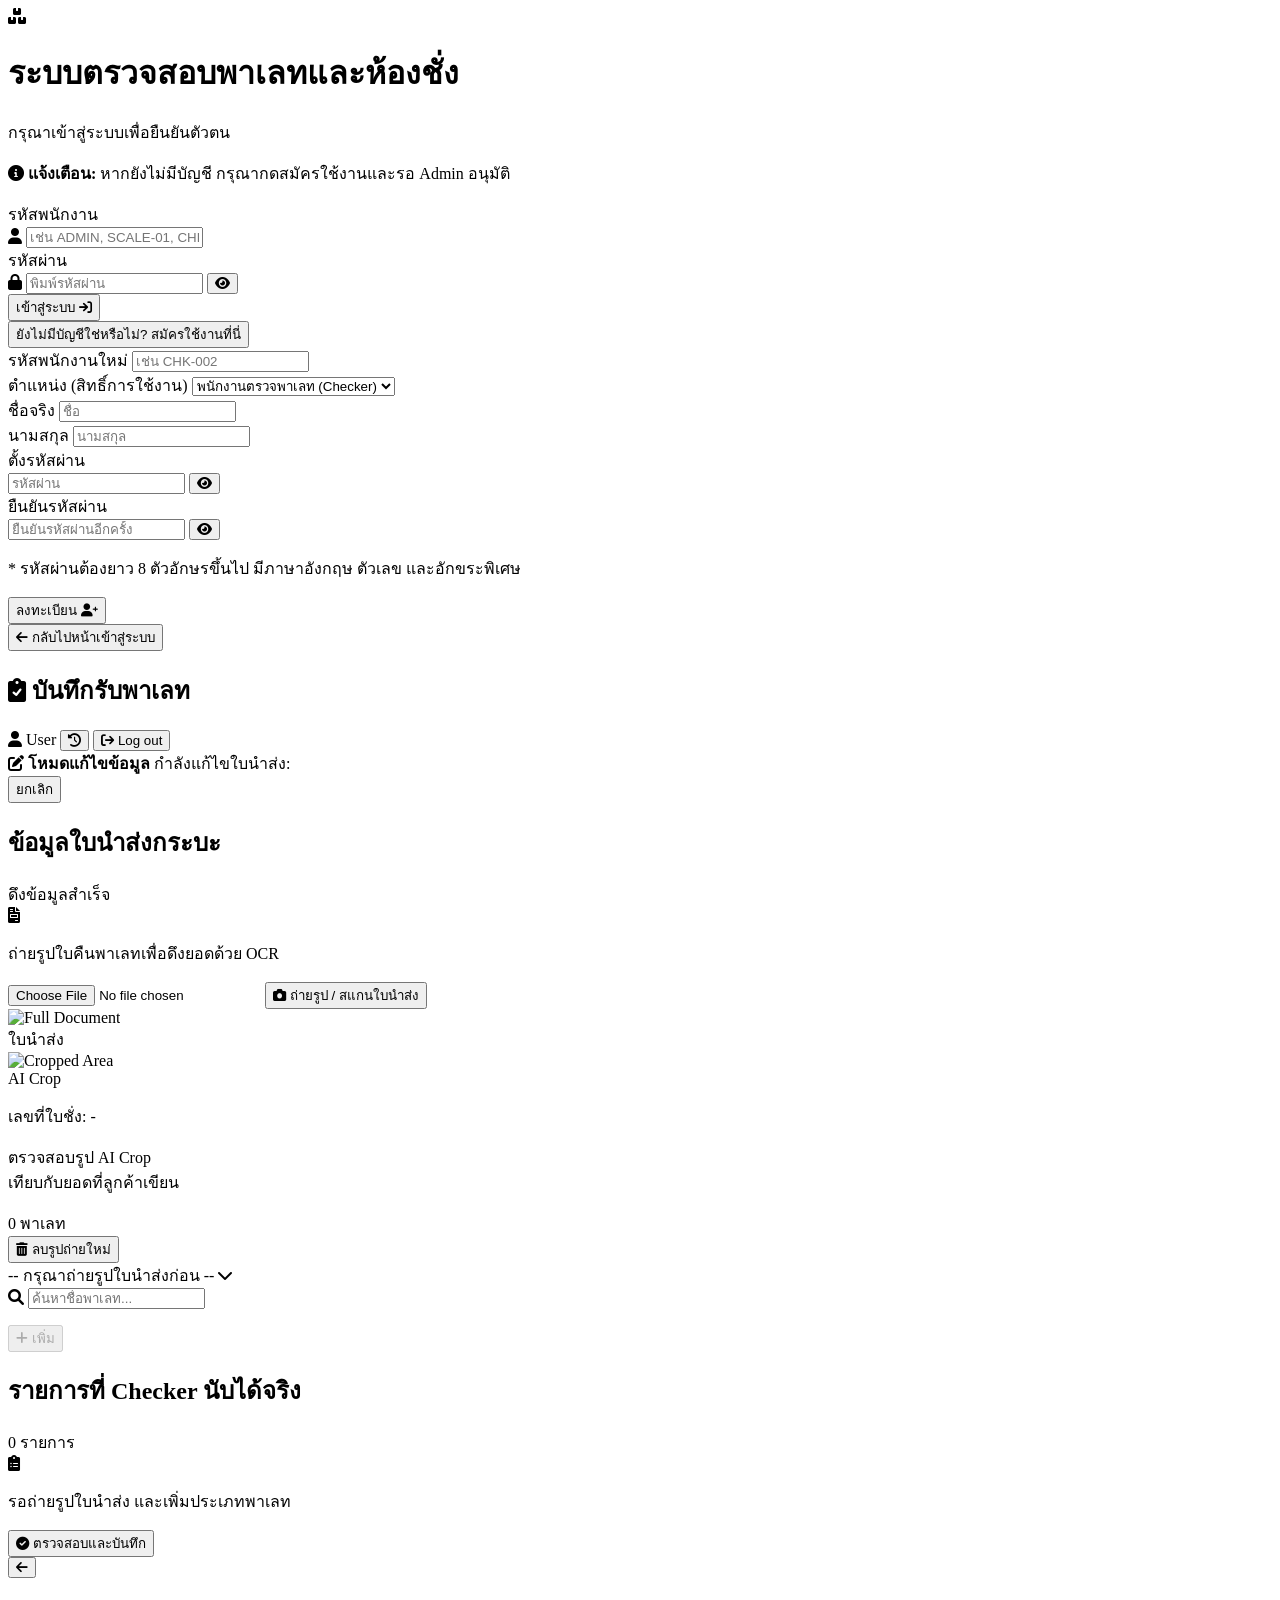
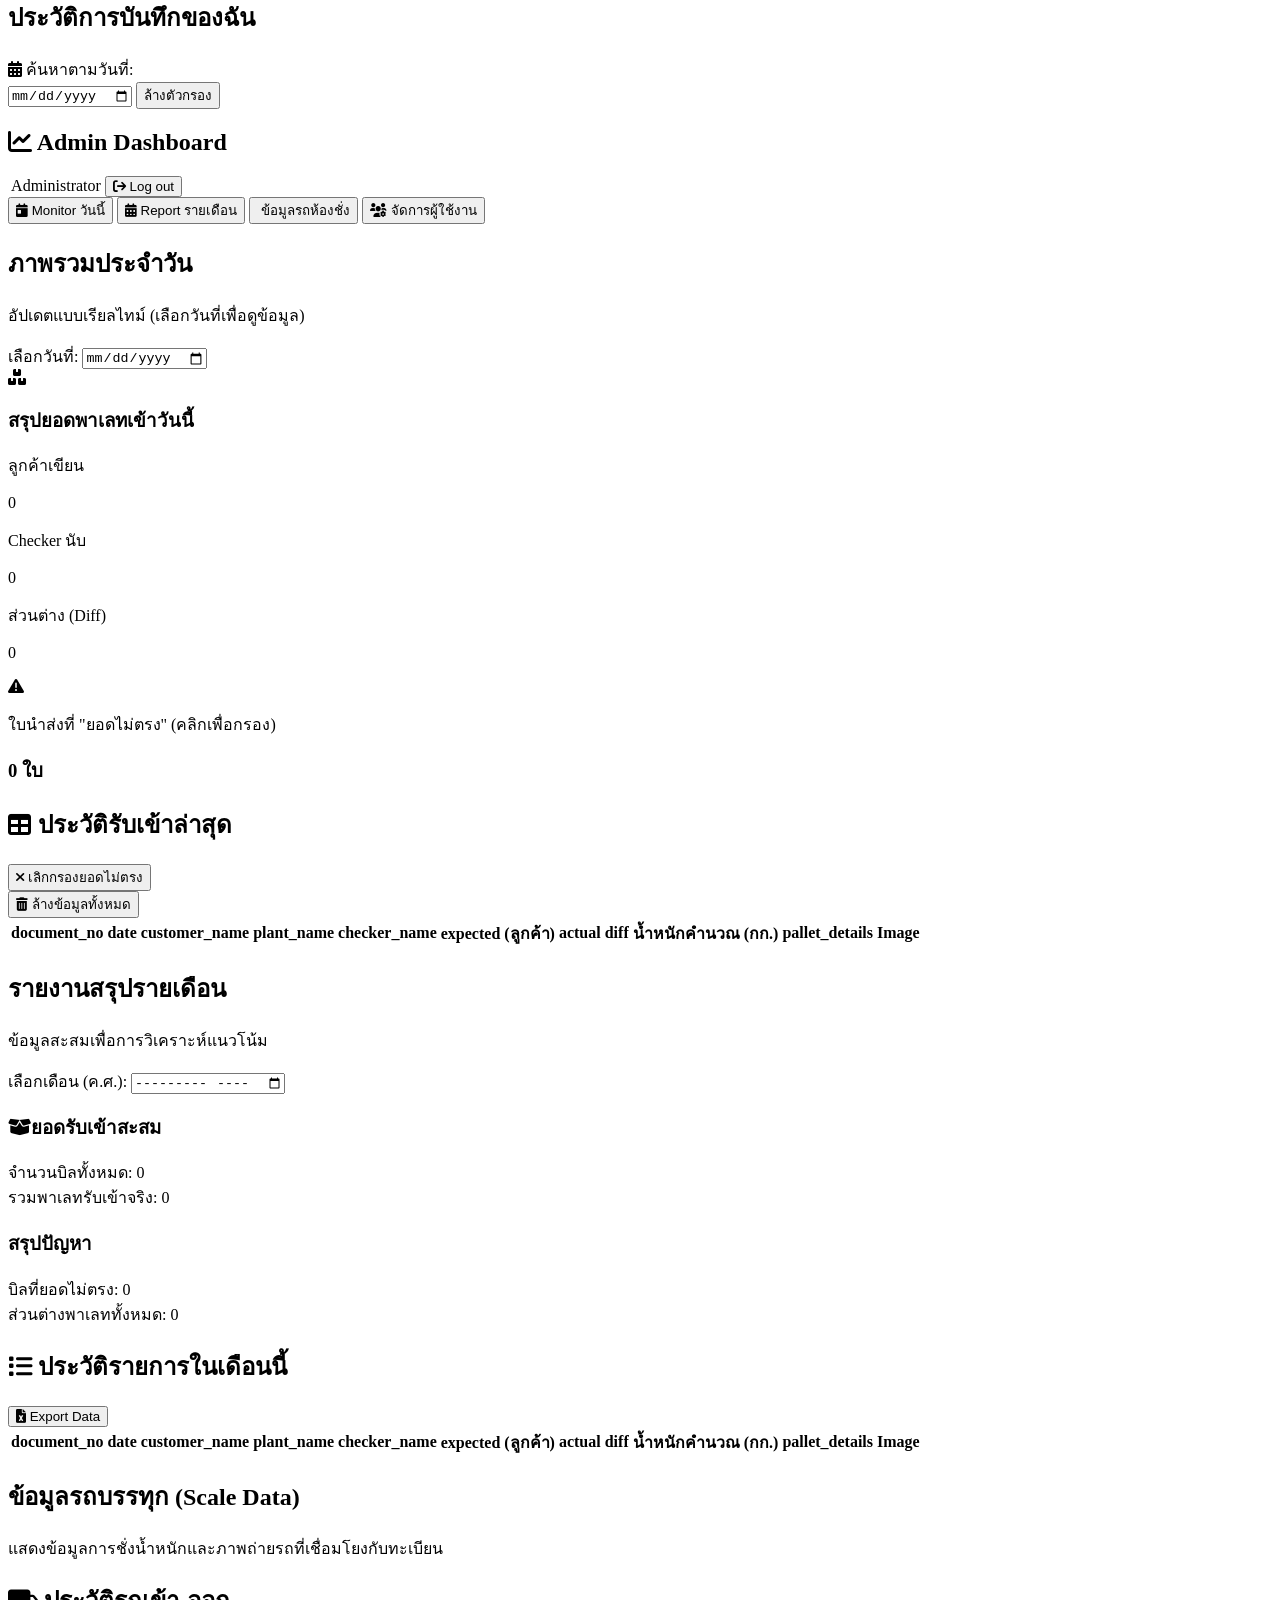
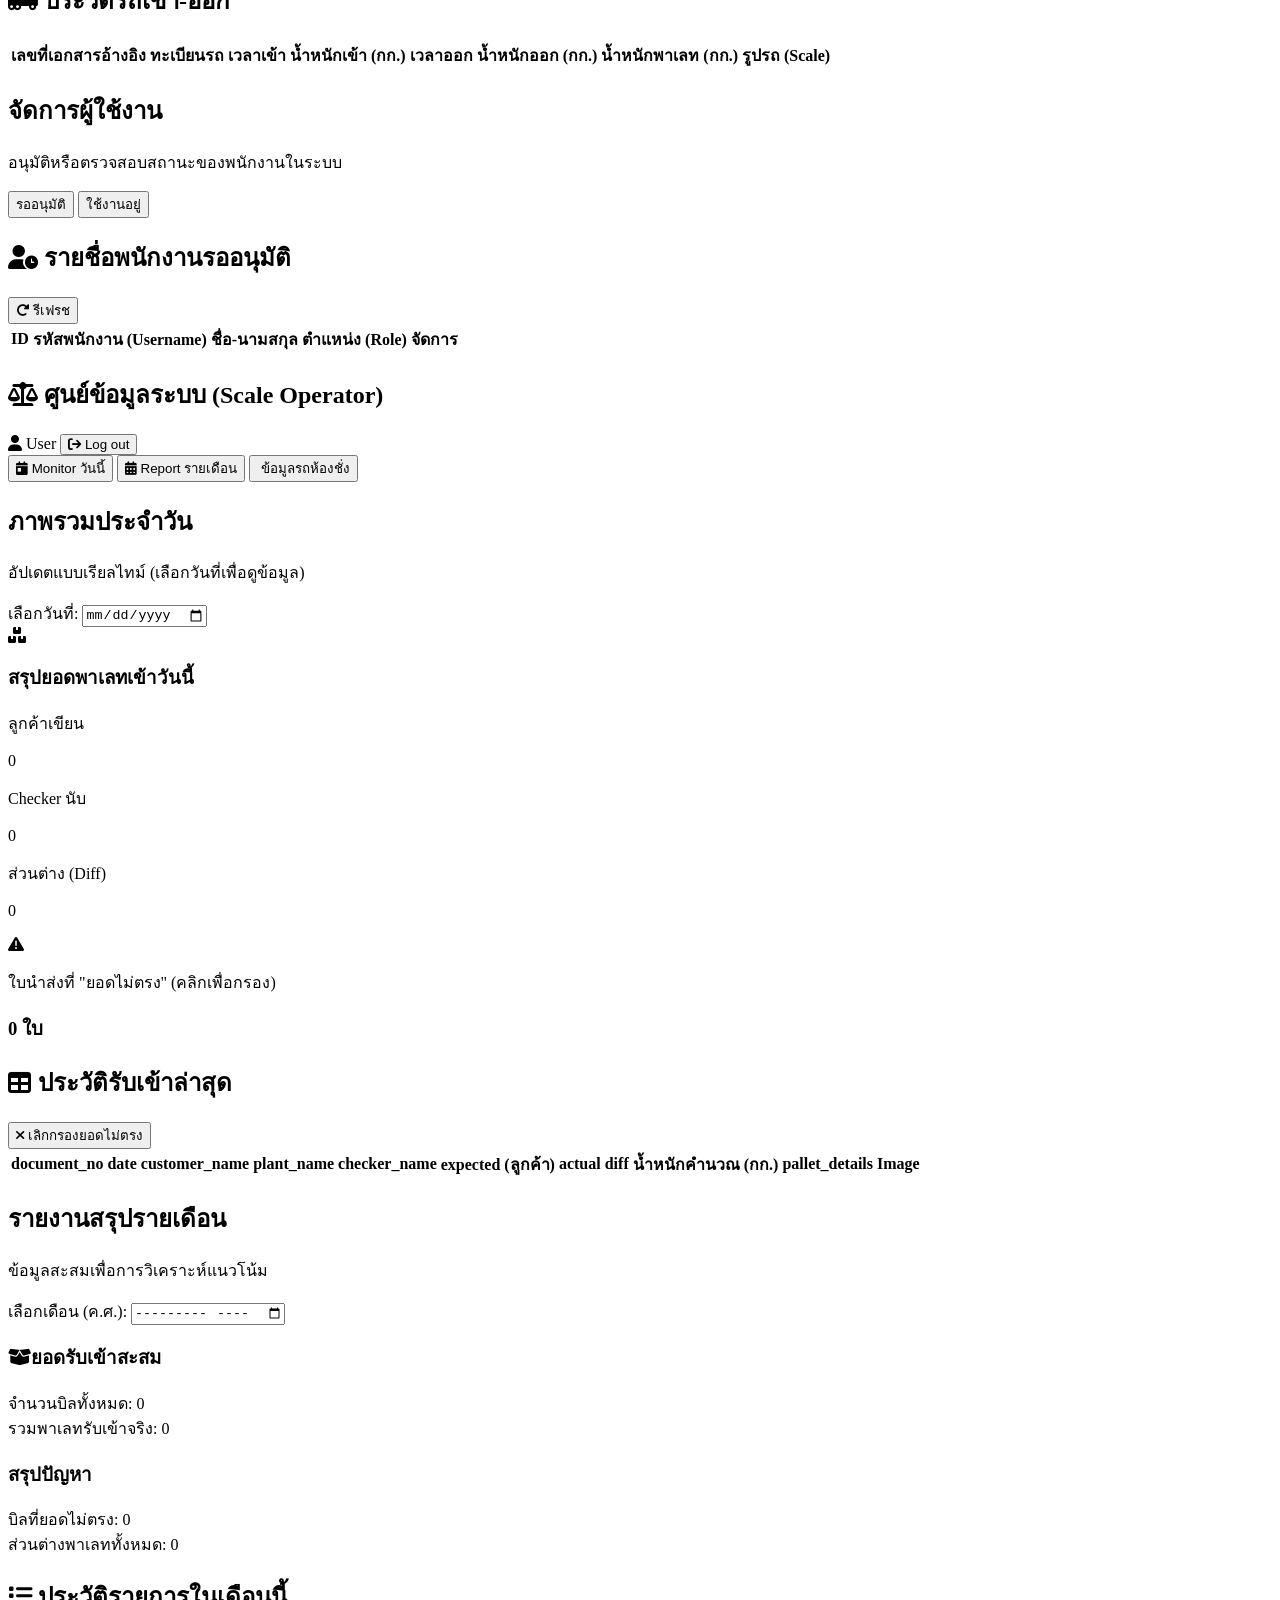
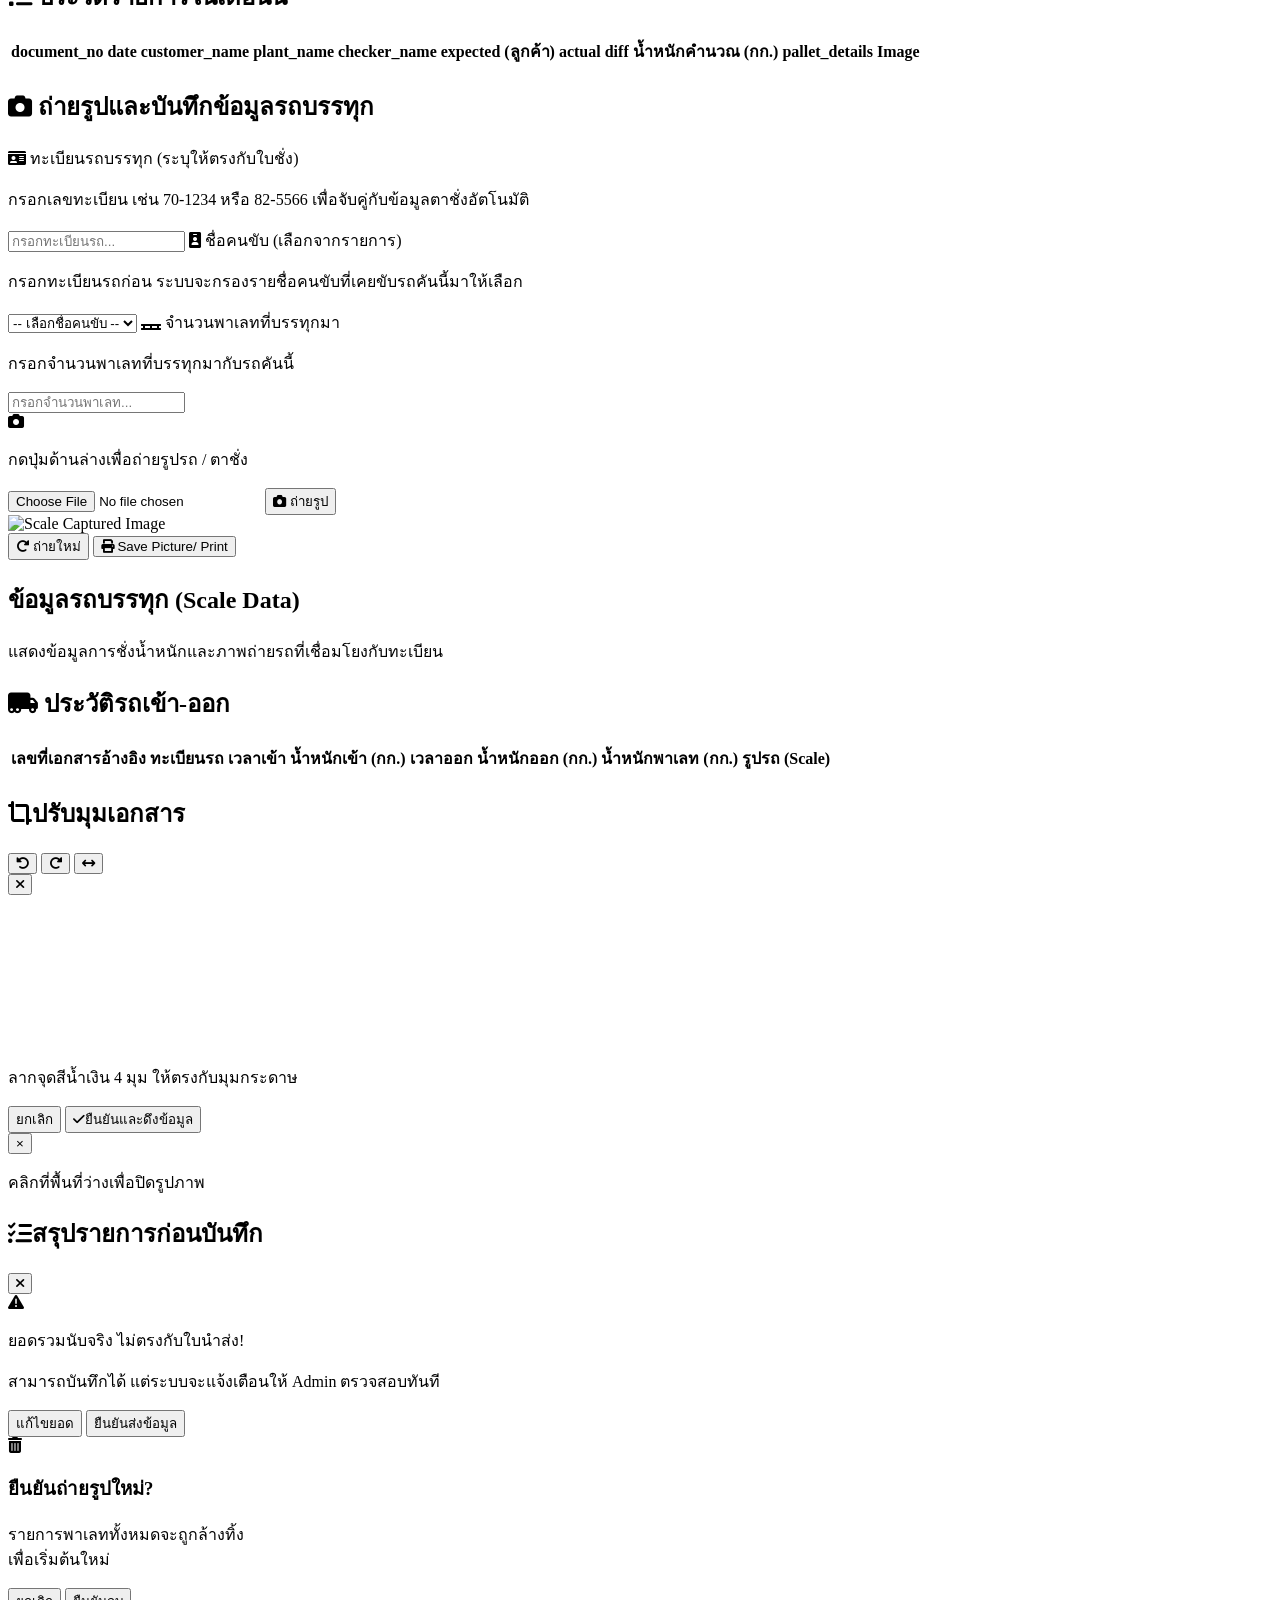
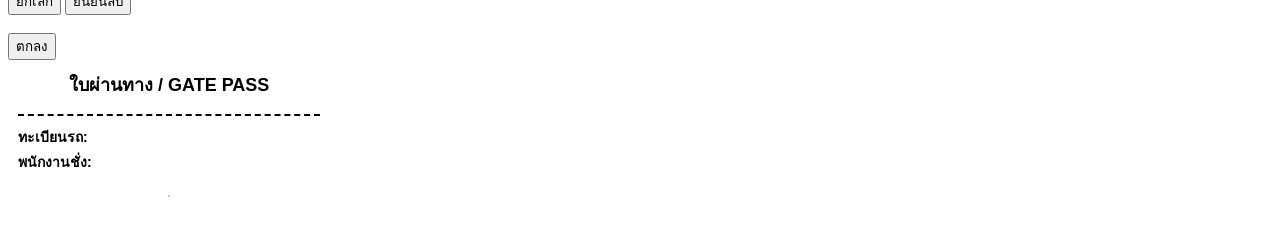
==== commit abad2dbb: "add driver name and print in scale page" ====
--- a/version4_rearrange_file/templates/index.html
+++ b/version4_rearrange_file/templates/index.html
@@ -700,7 +700,17 @@
                     <div class="mb-5 bg-teal-50 p-4 rounded-xl border border-teal-200">
                         <label class="block text-teal-900 font-bold mb-1"><i class="fa-solid fa-id-card mr-1"></i> ทะเบียนรถบรรทุก (ระบุให้ตรงกับใบชั่ง)</label>
                         <p class="text-xs text-teal-700 mb-2">กรอกเลขทะเบียน เช่น 70-1234 หรือ 82-5566 เพื่อจับคู่กับข้อมูลตาชั่งอัตโนมัติ</p>
-                        <input type="text" id="scaleLicensePlateInput" placeholder="กรอกทะเบียนรถ..." class="w-full p-3 border border-teal-300 rounded-lg text-lg font-bold text-teal-900 focus:outline-none focus:ring-2 focus:ring-teal-500 bg-white uppercase">
+                        <input type="text" id="scaleLicensePlateInput" placeholder="กรอกทะเบียนรถ..." oninput="handleScaleLicensePlateChange()" class="w-full p-3 border border-teal-300 rounded-lg text-lg font-bold text-teal-900 focus:outline-none focus:ring-2 focus:ring-teal-500 bg-white uppercase">
+
+                        <label class="block text-teal-900 font-bold mb-1 mt-4"><i class="fa-solid fa-id-badge mr-1"></i> ชื่อคนขับ (เลือกจากรายการ)</label>
+                        <p class="text-xs text-teal-700 mb-2">กรอกทะเบียนรถก่อน ระบบจะกรองรายชื่อคนขับที่เคยขับรถคันนี้มาให้เลือก</p>
+                        <select id="scaleDriverNameSelect" class="w-full p-3 border border-teal-300 rounded-lg text-lg font-bold text-teal-900 focus:outline-none focus:ring-2 focus:ring-teal-500 bg-white">
+                            <option value="">-- เลือกชื่อคนขับ --</option>
+                        </select>
+
+                        <label class="block text-teal-900 font-bold mb-1 mt-4"><i class="fa-solid fa-pallet mr-1"></i> จำนวนพาเลทที่บรรทุกมา</label>
+                        <p class="text-xs text-teal-700 mb-2">กรอกจำนวนพาเลทที่บรรทุกมากับรถคันนี้</p>
+                        <input type="number" id="scalePalletQuantityInput" min="0" step="1" placeholder="กรอกจำนวนพาเลท..." class="w-full p-3 border border-teal-300 rounded-lg text-lg font-bold text-teal-900 focus:outline-none focus:ring-2 focus:ring-teal-500 bg-white">
                     </div>
 
                     <div id="scaleBeforeScan" class="text-center p-8 border-2 border-dashed border-gray-300 rounded-lg bg-gray-50 transition-colors hover:bg-gray-100">
@@ -722,7 +732,7 @@
                                 <i class="fa-solid fa-rotate-right mr-2"></i> ถ่ายใหม่
                             </button>
                             <button id="btnSaveScaleImage" onclick="saveScaleTruckImage()" class="flex-1 sm:flex-none bg-green-600 hover:bg-green-700 text-white px-8 py-3 rounded-lg font-bold transition-all active:scale-95 shadow">
-                                <i class="fa-solid fa-save mr-2"></i> บันทึกข้อมูลลงระบบ
+                                <i class="fa-solid fa-print mr-2"></i> Save Picture/ Print
                             </button>
                         </div>
                     </div>
@@ -855,6 +865,25 @@
             <button onclick="closeAlert()" id="alertButton" class="w-full text-white py-3 rounded-lg font-bold text-lg transition-colors shadow-sm">ตกลง</button>
         </div>
     </div>
+
+    <!-- Print Template -->
+    <div id="printTicketContainer" class="hidden">
+        <div style="width: 80mm; font-family: sans-serif; padding: 10px; color: black;">
+            <div style="text-align: center; border-bottom: 2px dashed #000; padding-bottom: 10px; margin-bottom: 10px;">
+                <h2 style="font-size: 18px; margin: 0;">ใบผ่านทาง / GATE PASS</h2>
+                <p style="font-size: 12px; margin: 5px 0 0 0;" id="printDate"></p>
+            </div>
+            
+            <div style="margin-bottom: 10px;">
+                <p style="font-size: 14px; margin: 3px 0;"><strong>ทะเบียนรถ:</strong> <span id="printPlate"></span></p>
+                <p style="font-size: 14px; margin: 3px 0;"><strong>พนักงานชั่ง:</strong> <span id="printOperator"></span></p>
+            </div>
+
+            <div style="text-align: center; margin-bottom: 10px;">
+                <img id="printImage" src="" style="width: 100%; max-height: 150px; object-fit: contain; border: 1px solid #ccc;">
+            </div>
+        </div>
+    </div>
     
     <script src="/static/script.js?v=2"></script>
 
